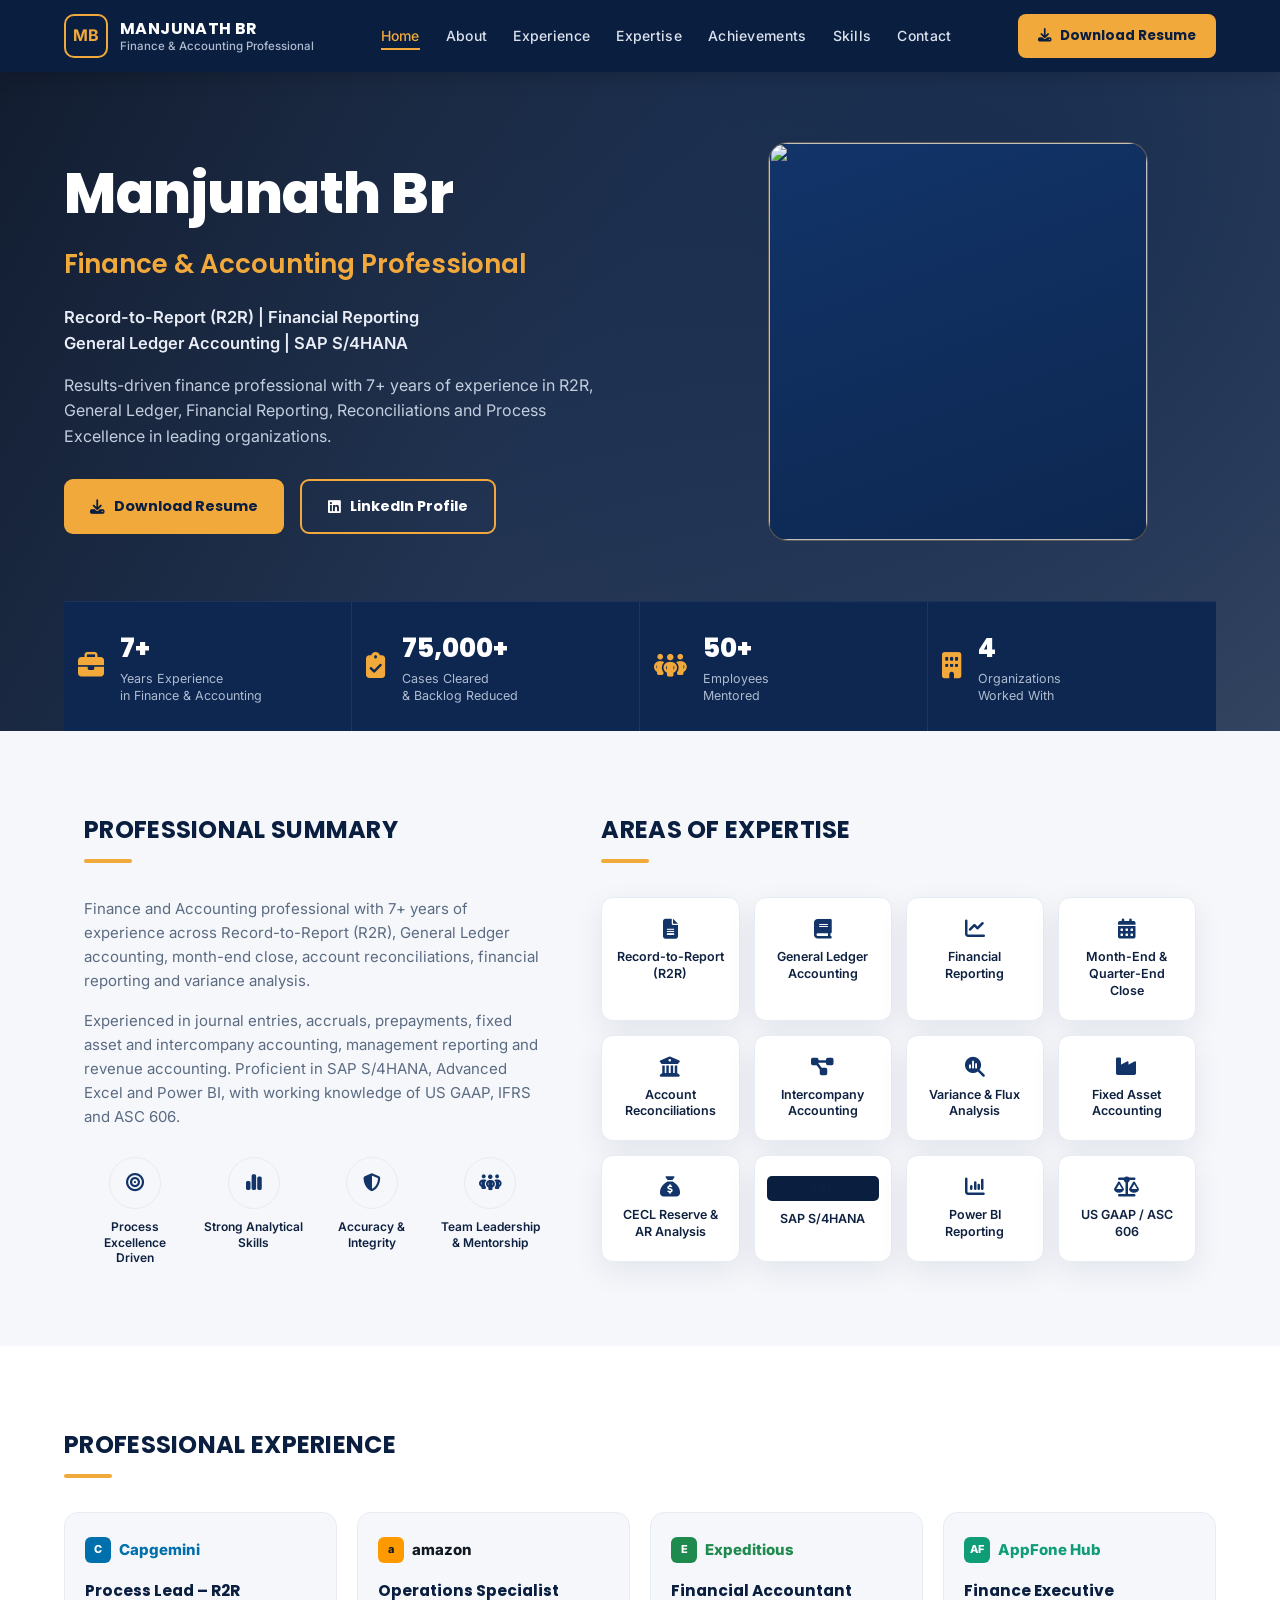
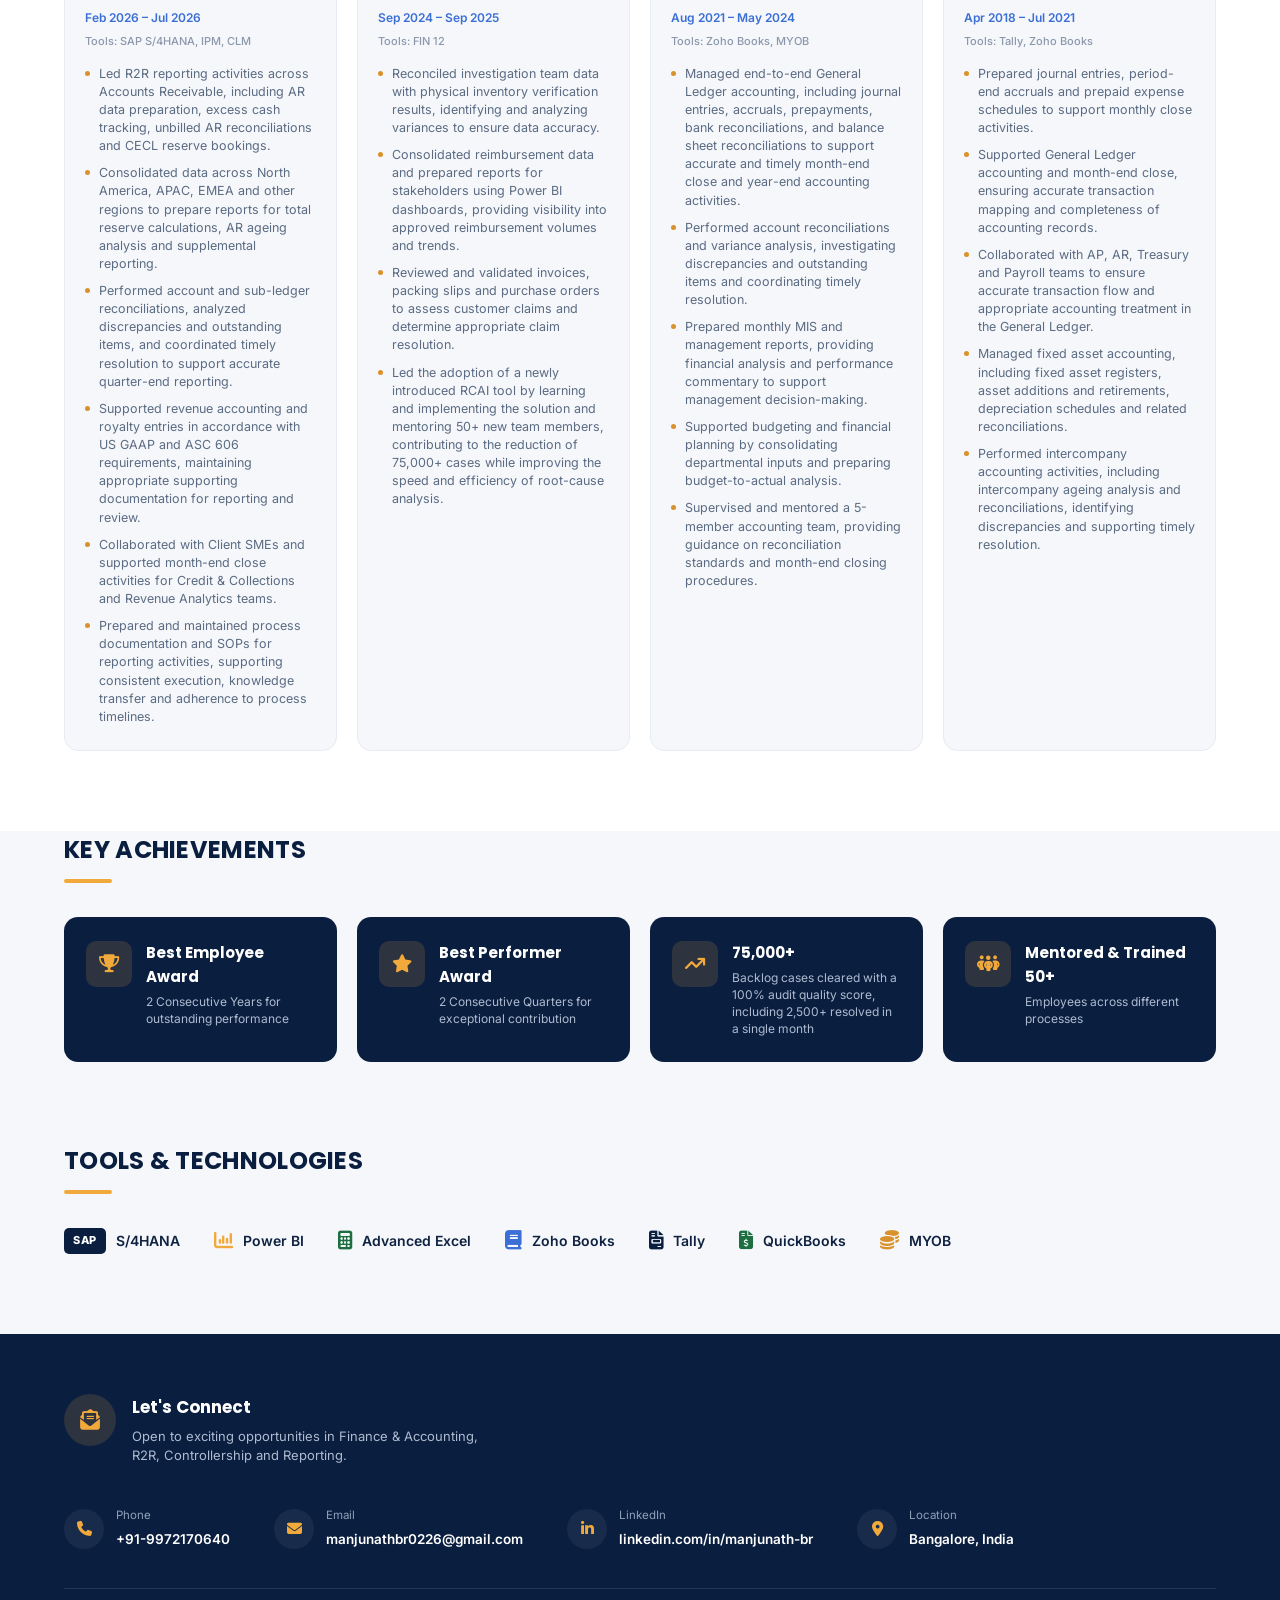
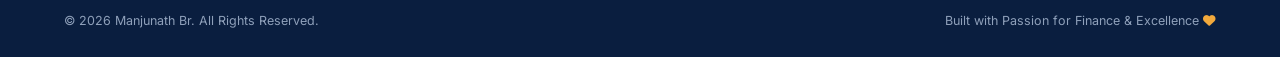
==== index.html @ 4902367d "Remove alt attribute from hero photo image" ====
<!DOCTYPE html>
<html lang="en">
<head>
<meta charset="UTF-8" />
<meta name="viewport" content="width=device-width, initial-scale=1.0" />
<title>Manjunath BR — Finance &amp; Accounting Professional</title>
<link rel="preconnect" href="https://fonts.googleapis.com">
<link rel="preconnect" href="https://fonts.gstatic.com" crossorigin>
<link href="https://fonts.googleapis.com/css2?family=Inter:wght@400;500;600;700&family=Poppins:wght@600;700;800&display=swap" rel="stylesheet">
<link rel="stylesheet" href="https://cdnjs.cloudflare.com/ajax/libs/font-awesome/6.5.1/css/all.min.css">
<link rel="stylesheet" href="style.css">
</head>
<body>

<header class="navbar" id="navbar">
  <div class="logo-group">
    <div class="logo-badge">MB</div>
    <div class="logo-text">
      <span class="logo-name">MANJUNATH BR</span>
      <span class="logo-sub">Finance &amp; Accounting Professional</span>
    </div>
  </div>

  <ul class="nav-links">
    <li><a href="#home" class="active">Home</a></li>
    <li><a href="#about">About</a></li>
    <li><a href="#experience">Experience</a></li>
    <li><a href="#expertise">Expertise</a></li>
    <li><a href="#achievements">Achievements</a></li>
    <li><a href="#skills">Skills</a></li>
    <li><a href="#contact">Contact</a></li>
  </ul>

  <a href="#" class="btn-resume"><i class="fa-solid fa-download"></i> Download Resume</a>

  <button class="nav-toggle" id="navToggle" aria-label="Toggle navigation">
    <i class="fa-solid fa-bars"></i>
  </button>
</header>

<section class="hero" id="home">
  <div class="hero-inner">
    <div class="hero-left">
      <h1>Manjunath Br</h1>
      <h2>Finance &amp; Accounting Professional</h2>
      <p class="hero-tags">Record-to-Report (R2R) | Financial Reporting<br>General Ledger Accounting | SAP S/4HANA</p>
      <p class="hero-desc">Results-driven finance professional with 7+ years of experience in R2R, General Ledger, Financial Reporting, Reconciliations and Process Excellence in leading organizations.</p>
      <div class="hero-buttons">
        <a href="#" class="btn-primary"><i class="fa-solid fa-download"></i> Download Resume</a>
        <a href="#" class="btn-secondary"><i class="fa-brands fa-linkedin"></i> LinkedIn Profile</a>
      </div>
    </div>

    <div class="hero-right">
      <div class="hero-photo-wrap">
        <div class="hero-photo-placeholder">
          <!-- To use your own photo: replace photo.jpg in this folder with your image (keep the same filename, or update src below) -->
          <img src="photo.jpg">
        </div>
          </div>
        </div>
      </div>
    </div>
  </div>

  <div class="stats-bar">
    <div class="stat-item">
      <i class="fa-solid fa-briefcase"></i>
      <div><h3>7+</h3><p>Years Experience<br>in Finance &amp; Accounting</p></div>
    </div>
    <div class="stat-item">
      <i class="fa-solid fa-clipboard-check"></i>
      <div><h3>75,000+</h3><p>Cases Cleared<br>&amp; Backlog Reduced</p></div>
    </div>
    <div class="stat-item">
      <i class="fa-solid fa-people-group"></i>
      <div><h3>50+</h3><p>Employees<br>Mentored</p></div>
    </div>
    <div class="stat-item">
      <i class="fa-solid fa-building"></i>
      <div><h3>4</h3><p>Organizations<br>Worked With</p></div>
    </div>
  </div>
</section>

<section class="summary-expertise" id="about">
  <div class="summary-col">
    <div class="section-head">
      <h2>PROFESSIONAL SUMMARY</h2>
      <span class="bar"></span>
    </div>
    <p>Finance and Accounting professional with 7+ years of experience across Record-to-Report (R2R), General Ledger accounting, month-end close, account reconciliations, financial reporting and variance analysis.</p>
    <p>Experienced in journal entries, accruals, prepayments, fixed asset and intercompany accounting, management reporting and revenue accounting. Proficient in SAP S/4HANA, Advanced Excel and Power BI, with working knowledge of US GAAP, IFRS and ASC 606.</p>

    <div class="traits">
      <div class="trait"><i class="fa-solid fa-bullseye"></i><span>Process Excellence Driven</span></div>
      <div class="trait"><i class="fa-solid fa-chart-simple"></i><span>Strong Analytical Skills</span></div>
      <div class="trait"><i class="fa-solid fa-shield-halved"></i><span>Accuracy &amp; Integrity</span></div>
      <div class="trait"><i class="fa-solid fa-people-group"></i><span>Team Leadership &amp; Mentorship</span></div>
    </div>
  </div>

  <div class="expertise-col" id="expertise">
    <div class="section-head">
      <h2>AREAS OF EXPERTISE</h2>
      <span class="bar"></span>
    </div>
    <div class="expertise-grid">
      <div class="expertise-card"><i class="fa-solid fa-file-lines"></i><span>Record-to-Report (R2R)</span></div>
      <div class="expertise-card"><i class="fa-solid fa-book"></i><span>General Ledger Accounting</span></div>
      <div class="expertise-card"><i class="fa-solid fa-chart-line"></i><span>Financial Reporting</span></div>
      <div class="expertise-card"><i class="fa-solid fa-calendar-days"></i><span>Month-End &amp; Quarter-End Close</span></div>
      <div class="expertise-card"><i class="fa-solid fa-building-columns"></i><span>Account Reconciliations</span></div>
      <div class="expertise-card"><i class="fa-solid fa-diagram-project"></i><span>Intercompany Accounting</span></div>
      <div class="expertise-card"><i class="fa-solid fa-magnifying-glass-chart"></i><span>Variance &amp; Flux Analysis</span></div>
      <div class="expertise-card"><i class="fa-solid fa-industry"></i><span>Fixed Asset Accounting</span></div>
      <div class="expertise-card"><i class="fa-solid fa-sack-dollar"></i><span>CECL Reserve &amp; AR Analysis</span></div>
      <div class="expertise-card"><span class="sap-chip">SAP</span><span>SAP S/4HANA</span></div>
      <div class="expertise-card"><i class="fa-solid fa-chart-column"></i><span>Power BI Reporting</span></div>
      <div class="expertise-card"><i class="fa-solid fa-scale-balanced"></i><span>US GAAP / ASC 606</span></div>
    </div>
  </div>
</section>

<section class="section experience" id="experience">
  <div class="section-head">
    <h2>PROFESSIONAL EXPERIENCE</h2>
    <span class="bar"></span>
  </div>

  <div class="exp-grid">
    <div class="exp-card">
      <div class="exp-logo capgemini"><span class="mark">C</span>Capgemini</div>
      <h3>Process Lead – R2R</h3>
      <p class="exp-date">Feb 2026 – Jul 2026</p>
      <p class="exp-tools">Tools: SAP S/4HANA, IPM, CLM</p>
      <ul>
        <li>Led R2R reporting activities across Accounts Receivable, including AR data preparation, excess cash tracking, unbilled AR reconciliations and CECL reserve bookings.</li>
        <li>Consolidated data across North America, APAC, EMEA and other regions to prepare reports for total reserve calculations, AR ageing analysis and supplemental reporting.</li>
        <li>Performed account and sub-ledger reconciliations, analyzed discrepancies and outstanding items, and coordinated timely resolution to support accurate quarter-end reporting.</li>
        <li>Supported revenue accounting and royalty entries in accordance with US GAAP and ASC 606 requirements, maintaining appropriate supporting documentation for reporting and review.</li>
        <li>Collaborated with Client SMEs and supported month-end close activities for Credit &amp; Collections and Revenue Analytics teams.</li>
        <li>Prepared and maintained process documentation and SOPs for reporting activities, supporting consistent execution, knowledge transfer and adherence to process timelines.</li>
      </ul>
    </div>

    <div class="exp-card">
      <div class="exp-logo amazon"><span class="mark">a</span>amazon</div>
      <h3>Operations Specialist</h3>
      <p class="exp-date">Sep 2024 – Sep 2025</p>
      <p class="exp-tools">Tools: FIN 12</p>
      <ul>
        <li>Reconciled investigation team data with physical inventory verification results, identifying and analyzing variances to ensure data accuracy.</li>
        <li>Consolidated reimbursement data and prepared reports for stakeholders using Power BI dashboards, providing visibility into approved reimbursement volumes and trends.</li>
        <li>Reviewed and validated invoices, packing slips and purchase orders to assess customer claims and determine appropriate claim resolution.</li>
        <li>Led the adoption of a newly introduced RCAI tool by learning and implementing the solution and mentoring 50+ new team members, contributing to the reduction of 75,000+ cases while improving the speed and efficiency of root-cause analysis.</li>
      </ul>
    </div>

    <div class="exp-card">
      <div class="exp-logo expeditious"><span class="mark">E</span>Expeditious</div>
      <h3>Financial Accountant</h3>
      <p class="exp-date">Aug 2021 – May 2024</p>
      <p class="exp-tools">Tools: Zoho Books, MYOB</p>
      <ul>
        <li>Managed end-to-end General Ledger accounting, including journal entries, accruals, prepayments, bank reconciliations, and balance sheet reconciliations to support accurate and timely month-end close and year-end accounting activities.</li>
        <li>Performed account reconciliations and variance analysis, investigating discrepancies and outstanding items and coordinating timely resolution.</li>
        <li>Prepared monthly MIS and management reports, providing financial analysis and performance commentary to support management decision-making.</li>
        <li>Supported budgeting and financial planning by consolidating departmental inputs and preparing budget-to-actual analysis.</li>
        <li>Supervised and mentored a 5-member accounting team, providing guidance on reconciliation standards and month-end closing procedures.</li>
      </ul>
    </div>

    <div class="exp-card">
      <div class="exp-logo appfone"><span class="mark">AF</span>AppFone Hub</div>
      <h3>Finance Executive</h3>
      <p class="exp-date">Apr 2018 – Jul 2021</p>
      <p class="exp-tools">Tools: Tally, Zoho Books</p>
      <ul>
        <li>Prepared journal entries, period-end accruals and prepaid expense schedules to support monthly close activities.</li>
        <li>Supported General Ledger accounting and month-end close, ensuring accurate transaction mapping and completeness of accounting records.</li>
        <li>Collaborated with AP, AR, Treasury and Payroll teams to ensure accurate transaction flow and appropriate accounting treatment in the General Ledger.</li>
        <li>Managed fixed asset accounting, including fixed asset registers, asset additions and retirements, depreciation schedules and related reconciliations.</li>
        <li>Performed intercompany accounting activities, including intercompany ageing analysis and reconciliations, identifying discrepancies and supporting timely resolution.</li>
      </ul>
    </div>
  </div>
</section>

<section class="section" id="achievements" style="padding-top:0;">
  <div class="section-head">
    <h2>KEY ACHIEVEMENTS</h2>
    <span class="bar"></span>
  </div>
  <div class="achievements-grid">
    <div class="ach-card">
      <i class="fa-solid fa-trophy"></i>
      <div><h3>Best Employee Award</h3><p>2 Consecutive Years for outstanding performance</p></div>
    </div>
    <div class="ach-card">
      <i class="fa-solid fa-star"></i>
      <div><h3>Best Performer Award</h3><p>2 Consecutive Quarters for exceptional contribution</p></div>
    </div>
    <div class="ach-card">
      <i class="fa-solid fa-arrow-trend-up"></i>
      <div><h3>75,000+</h3><p>Backlog cases cleared with a 100% audit quality score, including 2,500+ resolved in a single month</p></div>
    </div>
    <div class="ach-card">
      <i class="fa-solid fa-people-group"></i>
      <div><h3>Mentored &amp; Trained 50+</h3><p>Employees across different processes</p></div>
    </div>
  </div>
</section>

<section class="section" id="skills" style="padding-top:0;">
  <div class="section-head">
    <h2>TOOLS &amp; TECHNOLOGIES</h2>
    <span class="bar"></span>
  </div>
  <div class="tools-row">
    <div class="tool-item"><span class="sap-chip">SAP</span> S/4HANA</div>
    <div class="tool-item"><i class="fa-solid fa-chart-column" style="color:#f2a93c;"></i> Power BI</div>
    <div class="tool-item"><i class="fa-solid fa-calculator" style="color:#1d6f42;"></i> Advanced Excel</div>
    <div class="tool-item"><i class="fa-solid fa-book" style="color:#3b6fd6;"></i> Zoho Books</div>
    <div class="tool-item"><i class="fa-solid fa-file-invoice" style="color:#0a1e3f;"></i> Tally</div>
    <div class="tool-item"><i class="fa-solid fa-file-invoice-dollar" style="color:#1d6f42;"></i> QuickBooks</div>
    <div class="tool-item"><i class="fa-solid fa-coins" style="color:#d9922b;"></i> MYOB</div>
  </div>
</section>

<footer id="contact">
  <div class="footer-top">
    <div class="footer-connect">
      <div class="circle-icon"><i class="fa-solid fa-envelope-open-text"></i></div>
      <div>
        <h3>Let's Connect</h3>
        <p>Open to exciting opportunities in Finance &amp; Accounting, R2R, Controllership and Reporting.</p>
      </div>
    </div>

    <div class="footer-contacts">
      <div class="footer-contact-item">
        <i class="fa-solid fa-phone"></i>
        <div>
          <div class="label">Phone</div>
          <a class="value" href="tel:+919972170640">+91-9972170640</a>
        </div>
      </div>
      <div class="footer-contact-item">
        <i class="fa-solid fa-envelope"></i>
        <div>
          <div class="label">Email</div>
          <a class="value" href="mailto:manjunathbr0226@gmail.com">manjunathbr0226@gmail.com</a>
        </div>
      </div>
      <div class="footer-contact-item">
        <i class="fa-brands fa-linkedin-in"></i>
        <div>
          <div class="label">LinkedIn</div>
          <a class="value" href="https://www.linkedin.com/in/manjunath-br-337088274/" target="_blank" rel="noopener">linkedin.com/in/manjunath-br</a>
        </div>
      </div>
      <div class="footer-contact-item">
        <i class="fa-solid fa-location-dot"></i>
        <div>
          <div class="label">Location</div>
          <span class="value">Bangalore, India</span>
        </div>
      </div>
    </div>
  </div>

  <div class="footer-bottom">
    <span>© 2026 Manjunath Br. All Rights Reserved.</span>
    <span>Built with Passion for Finance &amp; Excellence <i class="fa-solid fa-heart"></i></span>
  </div>
</footer>

<script>
  const toggle = document.getElementById('navToggle');
  const nav = document.getElementById('navbar');
  toggle.addEventListener('click', () => nav.classList.toggle('open'));
  document.querySelectorAll('.nav-links a').forEach(link=>{
    link.addEventListener('click', ()=> nav.classList.remove('open'));
  });
</script>

</body>
</html>
---- style.css ----
:root{
    --navy:#0a1e3f;
    --navy-2:#0d2750;
    --navy-3:#123469;
    --gold:#f2a93c;
    --gold-dark:#d9922b;
    --bg:#f5f7fb;
    --white:#ffffff;
    --ink:#0f2140;
    --muted:#5b6b82;
    --line:#e7ebf2;
    --radius:16px;
    --shadow:0 10px 30px rgba(10,30,63,.08);
  }

  *{margin:0;padding:0;box-sizing:border-box;}
  html{scroll-behavior:smooth;}
  body{
    font-family:'Inter',sans-serif;
    background:var(--bg);
    color:var(--ink);
    line-height:1.6;
    -webkit-font-smoothing:antialiased;
  }
  h1,h2,h3,.logo-name,.btn-primary,.btn-secondary,.btn-resume{font-family:'Poppins',sans-serif;}
  img{max-width:100%;display:block;}
  a{color:inherit;}
  ul{list-style:none;}

  @media (prefers-reduced-motion: reduce){
    *{animation-duration:.001ms !important;transition-duration:.001ms !important;}
  }

  a:focus-visible,button:focus-visible{
    outline:3px solid var(--gold);
    outline-offset:3px;
    border-radius:4px;
  }

  .wrap{max-width:1240px;margin:0 auto;padding:0 24px;}

  /* ===== NAVBAR ===== */
  .navbar{
    display:flex;
    align-items:center;
    justify-content:space-between;
    gap:20px;
    padding:14px 5%;
    background:var(--navy);
    position:sticky;
    top:0;
    z-index:1000;
    box-shadow:0 2px 20px rgba(0,0,0,.2);
  }
  .logo-group{display:flex;align-items:center;gap:12px;}
  .logo-badge{
    width:44px;height:44px;
    border:2px solid var(--gold);
    border-radius:10px;
    display:flex;align-items:center;justify-content:center;
    color:var(--gold);
    font-weight:700;
    font-size:16px;
    flex-shrink:0;
  }
  .logo-text{display:flex;flex-direction:column;line-height:1.25;}
  .logo-name{color:var(--white);font-weight:700;font-size:16px;letter-spacing:.4px;}
  .logo-sub{color:#aebbd0;font-size:11.5px;font-weight:500;}

  .nav-links{
    display:flex;
    list-style:none;
    gap:26px;
    flex-wrap:wrap;
  }
  .nav-links a{
    text-decoration:none;
    color:#dbe2ee;
    font-weight:500;
    font-size:14px;
    letter-spacing:.3px;
    padding-bottom:4px;
    border-bottom:2px solid transparent;
    transition:.25s;
  }
  .nav-links a:hover,.nav-links a.active{
    color:var(--gold);
    border-bottom-color:var(--gold);
  }

  .btn-resume{
    display:inline-flex;align-items:center;gap:8px;
    background:var(--gold);
    color:var(--navy);
    padding:11px 20px;
    border-radius:8px;
    font-weight:700;
    font-size:13.5px;
    text-decoration:none;
    white-space:nowrap;
    transition:.25s;
  }
  .btn-resume:hover{background:var(--gold-dark);transform:translateY(-2px);}

  .nav-toggle{
    display:none;
    background:none;border:none;color:var(--white);
    font-size:22px;cursor:pointer;
  }

  /* ===== HERO ===== */
  .hero{
    background:
      linear-gradient(120deg, rgba(6,17,37,.95) 0%, rgba(10,30,63,.9) 45%, rgba(10,30,63,.82) 100%),
      radial-gradient(circle at 80% 20%, rgba(30,70,140,.55), transparent 55%);
    color:var(--white);
    padding:70px 5% 0;
  }
  .hero-inner{
    max-width:1240px;
    margin:0 auto;
    display:flex;
    align-items:center;
    gap:60px;
    flex-wrap:wrap;
    padding-bottom:60px;
  }
  .hero-left{flex:1 1 420px;animation:fadeUp .7s ease both;}
  .hero-left h1{
    font-size:56px;
    font-weight:800;
    letter-spacing:-.5px;
    margin-bottom:6px;
  }
  .hero-left h2{
    font-size:26px;
    font-weight:600;
    color:var(--gold);
    margin-bottom:18px;
  }
  .hero-tags{
    font-size:16.5px;
    font-weight:600;
    color:#e8edf6;
    margin-bottom:16px;
  }
  .hero-left p.hero-desc{
    font-size:16px;
    color:#c3cede;
    max-width:560px;
    margin-bottom:30px;
  }
  .hero-buttons{display:flex;gap:16px;flex-wrap:wrap;}
  .btn-primary,.btn-secondary{
    display:inline-flex;align-items:center;gap:9px;
    padding:14px 26px;
    border-radius:9px;
    font-weight:700;
    font-size:14.5px;
    text-decoration:none;
    transition:.25s;
  }
  .btn-primary{background:var(--gold);color:var(--navy);}
  .btn-primary:hover{background:var(--gold-dark);transform:translateY(-3px);}
  .btn-secondary{border:2px solid var(--gold);color:var(--white);}
  .btn-secondary:hover{background:rgba(242,169,60,.12);transform:translateY(-3px);}

  .hero-right{flex:1 1 360px;display:flex;justify-content:center;animation:fadeUp .9s ease both;}
  .hero-photo-wrap{position:relative;width:100%;max-width:380px;}
  .hero-photo-placeholder{
    width:100%;
    aspect-ratio:1/1.05;
    border-radius:20px;
    background:linear-gradient(160deg,var(--navy-3),var(--navy-2));
    border:1px solid rgba(242,169,60,.35);
    overflow:hidden;
  }
  .hero-photo-placeholder img{width:100%;height:100%;object-fit:cover;display:block;}

  .floating-card{
    position:absolute;
    top:18px;right:-22px;
    width:198px;
    background:rgba(9,22,46,.88);
    border:1px solid rgba(242,169,60,.3);
    backdrop-filter:blur(6px);
    border-radius:14px;
    padding:16px 16px 14px;
    box-shadow:0 20px 40px rgba(0,0,0,.35);
  }
  .fc-title{
    font-size:11.5px;font-weight:700;color:var(--gold);
    display:flex;align-items:center;gap:6px;
    margin-bottom:10px;text-transform:uppercase;letter-spacing:.4px;
  }
  .fc-row{
    display:flex;justify-content:space-between;align-items:baseline;
    font-size:11px;color:#aebbd0;margin-bottom:7px;
  }
  .fc-row strong{color:var(--white);font-size:13px;font-weight:700;}
  .fc-bars{display:flex;align-items:flex-end;gap:5px;height:38px;margin-top:10px;}
  .fc-bars span{flex:1;background:linear-gradient(180deg,var(--gold),var(--gold-dark));border-radius:3px 3px 0 0;opacity:.9;}

  @keyframes fadeUp{from{opacity:0;transform:translateY(18px);}to{opacity:1;transform:translateY(0);}}

  /* ===== STATS BAR ===== */
  .stats-bar{
    background:var(--navy-2);
    border-top:1px solid rgba(255,255,255,.06);
    display:grid;
    grid-template-columns:repeat(4,1fr);
  }
  .stat-item{
    display:flex;align-items:center;gap:16px;
    padding:26px 5%;
    border-right:1px solid rgba(255,255,255,.08);
    transition:.25s;
  }
  .stat-item:last-child{border-right:none;}
  .stat-item:hover{background:rgba(242,169,60,.06);}
  .stat-item i{font-size:26px;color:var(--gold);flex-shrink:0;}
  .stat-item h3{font-size:26px;font-weight:800;color:var(--white);}
  .stat-item p{font-size:12.5px;color:#aebbd0;line-height:1.4;}

  /* ===== SECTION HEADS ===== */
  .section{padding:80px 5%;}
  .section-head{margin-bottom:34px;}
  .section-head h2{
    font-size:24px;
    font-weight:700;
    color:var(--navy);
    letter-spacing:.3px;
  }
  .section-head .bar{
    display:block;width:48px;height:4px;
    background:var(--gold);border-radius:3px;margin-top:10px;
  }

  /* ===== SUMMARY + EXPERTISE ===== */
  .summary-expertise{
    max-width:1240px;margin:0 auto;
    display:grid;
    grid-template-columns:1fr 1.3fr;
    gap:60px;
    padding:80px 5%;
  }
  .summary-col p{color:var(--muted);font-size:15px;margin-bottom:16px;}
  .traits{
    display:grid;
    grid-template-columns:repeat(4,1fr);
    gap:16px;
    margin-top:28px;
  }
  .trait{text-align:center;}
  .trait i{
    width:52px;height:52px;
    display:flex;align-items:center;justify-content:center;
    margin:0 auto 10px;
    border-radius:50%;
    background:var(--bg);
    border:1px solid var(--line);
    color:var(--navy-3);
    font-size:18px;
  }
  .trait span{font-size:12px;font-weight:600;color:var(--ink);line-height:1.3;display:block;}

  .expertise-grid{
    display:grid;
    grid-template-columns:repeat(4,1fr);
    gap:14px;
  }
  .expertise-card{
    background:var(--white);
    border:1px solid var(--line);
    border-radius:12px;
    padding:20px 12px;
    text-align:center;
    box-shadow:var(--shadow);
    transition:.25s;
  }
  .expertise-card:hover{transform:translateY(-5px);border-color:var(--gold);}
  .expertise-card i{font-size:20px;color:var(--navy-3);margin-bottom:10px;}
  .expertise-card span{font-size:12.5px;font-weight:600;color:var(--ink);line-height:1.35;display:block;}
  .sap-chip{
    display:inline-block;background:var(--navy);color:var(--white);
    font-size:11px;font-weight:800;letter-spacing:.5px;
    padding:4px 9px;border-radius:5px;margin-bottom:10px;
  }

  /* ===== EXPERIENCE ===== */
  .experience{background:var(--white);}
  .exp-grid{
    display:grid;
    grid-template-columns:repeat(4,1fr);
    gap:20px;
  }
  .exp-card{
    background:var(--bg);
    border:1px solid var(--line);
    border-radius:14px;
    padding:24px 20px;
    transition:.25s;
    display:flex;
    flex-direction:column;
  }
  .exp-card:hover{transform:translateY(-6px);box-shadow:var(--shadow);}
  .exp-logo{
    display:flex;align-items:center;gap:8px;
    font-weight:800;font-size:15px;margin-bottom:16px;
  }
  .exp-logo .mark{
    width:26px;height:26px;border-radius:6px;
    display:flex;align-items:center;justify-content:center;
    color:#fff;font-size:11px;font-weight:800;flex-shrink:0;
  }
  .exp-logo.capgemini{color:#0070ad;}
  .exp-logo.capgemini .mark{background:#0070ad;}
  .exp-logo.amazon{color:#131921;}
  .exp-logo.amazon .mark{background:#ff9900;color:#131921;}
  .exp-logo.expeditious{color:#1f8a4d;}
  .exp-logo.expeditious .mark{background:#1f8a4d;}
  .exp-logo.appfone{color:#0f9d78;}
  .exp-logo.appfone .mark{background:#0f9d78;}

  .exp-card h3{font-size:15.5px;color:var(--navy);margin-bottom:4px;}
  .exp-card .exp-date{font-size:12px;font-weight:600;color:#3b6fd6;margin-bottom:6px;}
  .exp-card .exp-tools{font-size:11px;font-weight:500;color:#8b98ab;margin-bottom:14px;}
  .exp-card ul{display:flex;flex-direction:column;gap:9px;flex:1;}
  .exp-card li{
    font-size:12.5px;color:var(--muted);
    position:relative;padding-left:14px;line-height:1.45;
  }
  .exp-card li::before{
    content:"";position:absolute;left:0;top:6px;
    width:5px;height:5px;border-radius:50%;background:var(--gold-dark);
  }

  /* ===== ACHIEVEMENTS ===== */
  .achievements-grid{
    display:grid;
    grid-template-columns:repeat(4,1fr);
    gap:20px;
  }
  .ach-card{
    background:var(--navy);
    border-radius:14px;
    padding:24px 22px;
    display:flex;align-items:flex-start;gap:14px;
    transition:.25s;
  }
  .ach-card:hover{transform:translateY(-5px);background:var(--navy-3);}
  .ach-card i{
    width:46px;height:46px;flex-shrink:0;
    background:rgba(242,169,60,.15);
    color:var(--gold);
    border-radius:10px;
    display:flex;align-items:center;justify-content:center;
    font-size:18px;
  }
  .ach-card h3{color:var(--white);font-size:15px;margin-bottom:5px;}
  .ach-card p{color:#aebbd0;font-size:12px;line-height:1.4;}

  /* ===== TOOLS ===== */
  .tools-row{
    display:flex;
    flex-wrap:wrap;
    gap:34px;
    align-items:center;
    justify-content:flex-start;
  }
  .tool-item{display:flex;align-items:center;gap:10px;font-weight:600;font-size:14px;color:var(--ink);}
  .tool-item i{font-size:19px;}
  .tool-item .sap-chip{margin:0;}

  /* ===== FOOTER ===== */
  footer{background:var(--navy);color:var(--white);padding:60px 5% 26px;}
  .footer-top{
    max-width:1240px;margin:0 auto;
    display:flex;flex-wrap:wrap;gap:40px;
    justify-content:space-between;
    padding-bottom:36px;border-bottom:1px solid rgba(255,255,255,.1);
  }
  .footer-connect{display:flex;gap:16px;max-width:420px;}
  .footer-connect .circle-icon{
    width:52px;height:52px;flex-shrink:0;
    border-radius:50%;background:rgba(242,169,60,.15);
    color:var(--gold);display:flex;align-items:center;justify-content:center;font-size:20px;
  }
  .footer-connect h3{font-size:17px;margin-bottom:6px;}
  .footer-connect p{font-size:13px;color:#aebbd0;line-height:1.5;}

  .footer-contacts{display:flex;gap:44px;flex-wrap:wrap;}
  .footer-contact-item{display:flex;align-items:center;gap:12px;}
  .footer-contact-item i{
    width:40px;height:40px;border-radius:50%;
    background:rgba(255,255,255,.06);
    display:flex;align-items:center;justify-content:center;
    color:var(--gold);font-size:15px;flex-shrink:0;
  }
  .footer-contact-item .label{font-size:11.5px;color:#8fa0ba;margin-bottom:2px;}
  .footer-contact-item .value{font-size:13.5px;font-weight:600;color:var(--white);text-decoration:none;}
  .footer-contact-item .value:hover{color:var(--gold);}

  .footer-bottom{
    max-width:1240px;margin:0 auto;
    display:flex;justify-content:space-between;flex-wrap:wrap;gap:10px;
    padding-top:22px;font-size:12.5px;color:#8fa0ba;
  }
  .footer-bottom i{color:var(--gold);}

  /* ===== RESPONSIVE ===== */
  @media(max-width:1080px){
    .summary-expertise{grid-template-columns:1fr;}
    .exp-grid{grid-template-columns:repeat(2,1fr);}
    .achievements-grid{grid-template-columns:repeat(2,1fr);}
    .expertise-grid{grid-template-columns:repeat(3,1fr);}
  }
  @media(max-width:900px){
    .nav-links,.btn-resume{display:none;}
    .nav-toggle{display:block;}
    .navbar.open .nav-links{
      display:flex;flex-direction:column;
      position:absolute;top:100%;left:0;right:0;
      background:var(--navy);padding:18px 8%;gap:16px;
      box-shadow:0 12px 20px rgba(0,0,0,.25);
    }
    .navbar.open .btn-resume{display:inline-flex;margin-top:6px;}
    .hero-inner{flex-direction:column;text-align:center;}
    .hero-left p.hero-desc{margin-left:auto;margin-right:auto;}
    .hero-buttons{justify-content:center;}
    .floating-card{position:static;width:100%;margin-top:18px;}
    .hero-photo-wrap{max-width:320px;margin:0 auto;}
    .stats-bar{grid-template-columns:repeat(2,1fr);}
    .stat-item{border-bottom:1px solid rgba(255,255,255,.08);}
    .traits{grid-template-columns:repeat(2,1fr);}
    .expertise-grid{grid-template-columns:repeat(2,1fr);}
  }
  @media(max-width:560px){
    .hero-left h1{font-size:38px;}
    .hero-left h2{font-size:20px;}
    .exp-grid{grid-template-columns:1fr;}
    .achievements-grid{grid-template-columns:1fr;}
    .expertise-grid{grid-template-columns:1fr;}
    .tools-row{justify-content:center;}
    .footer-contacts{flex-direction:column;gap:20px;}
  }
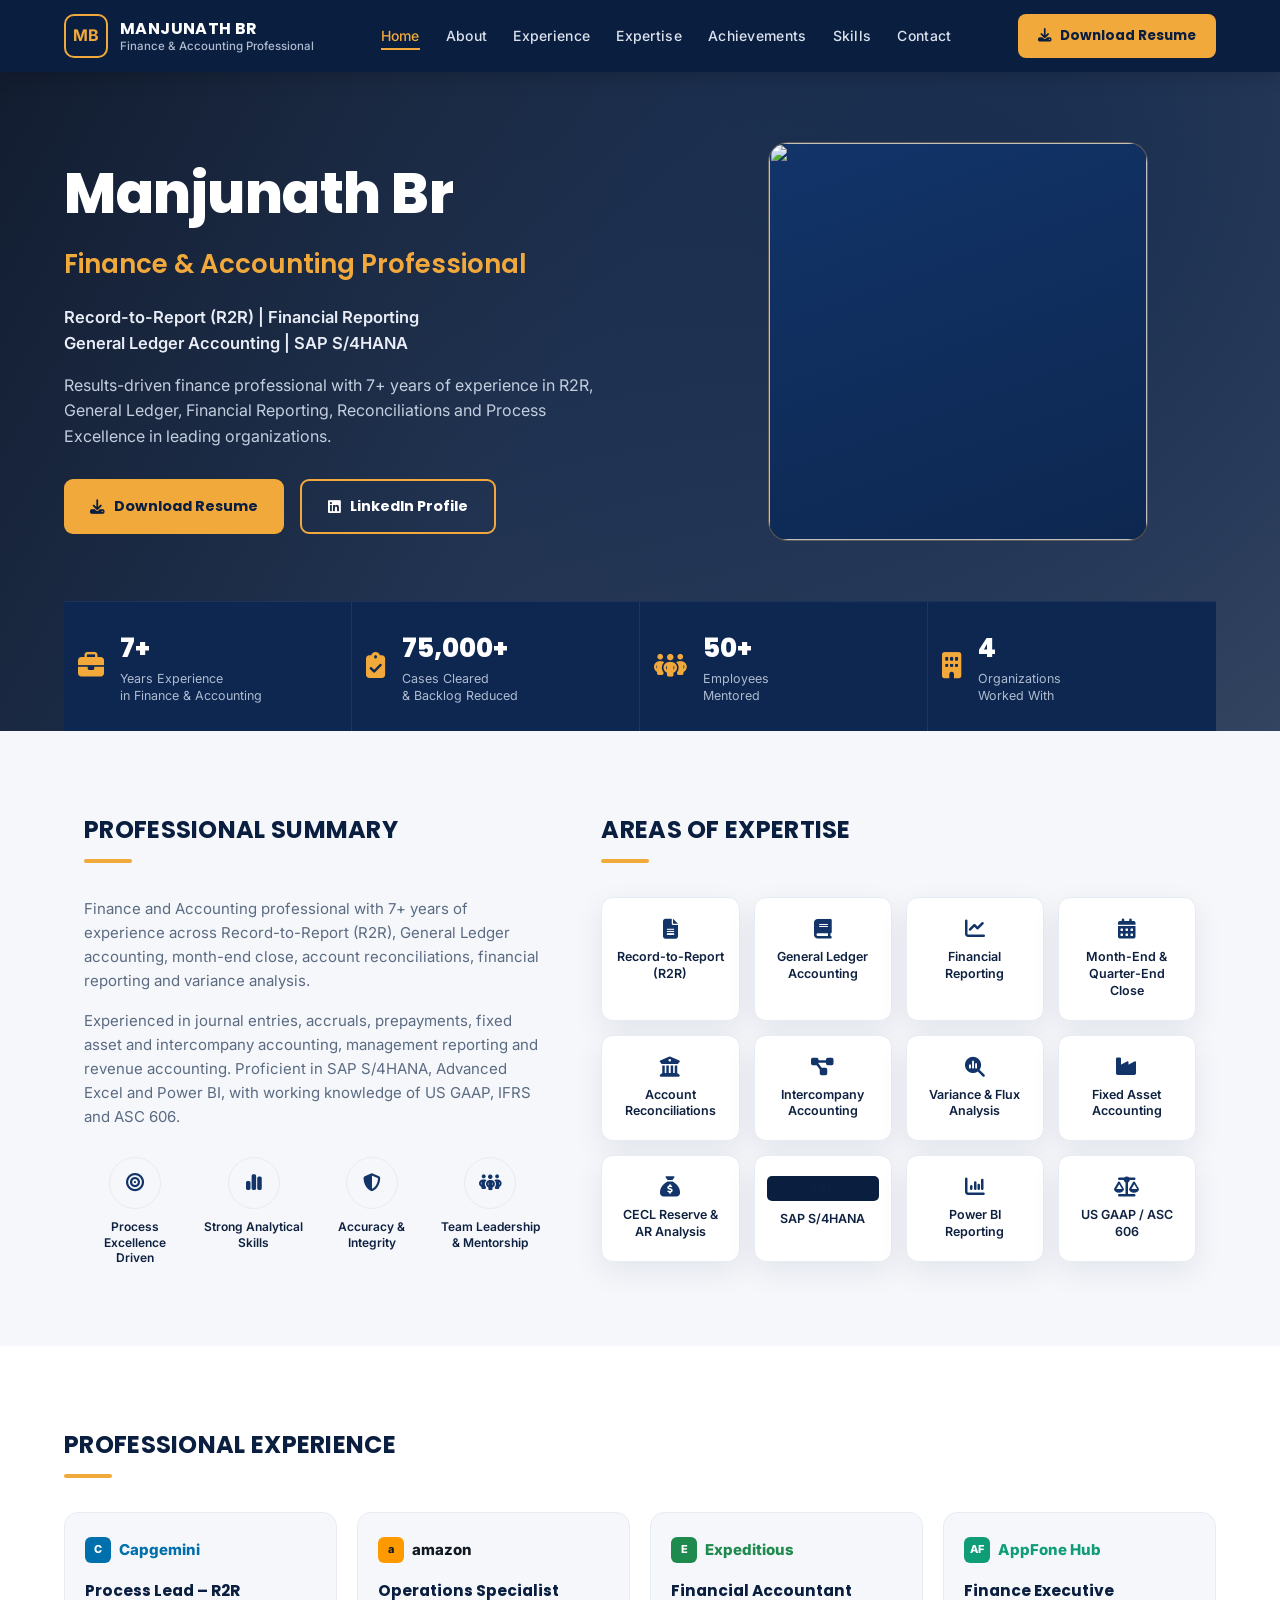
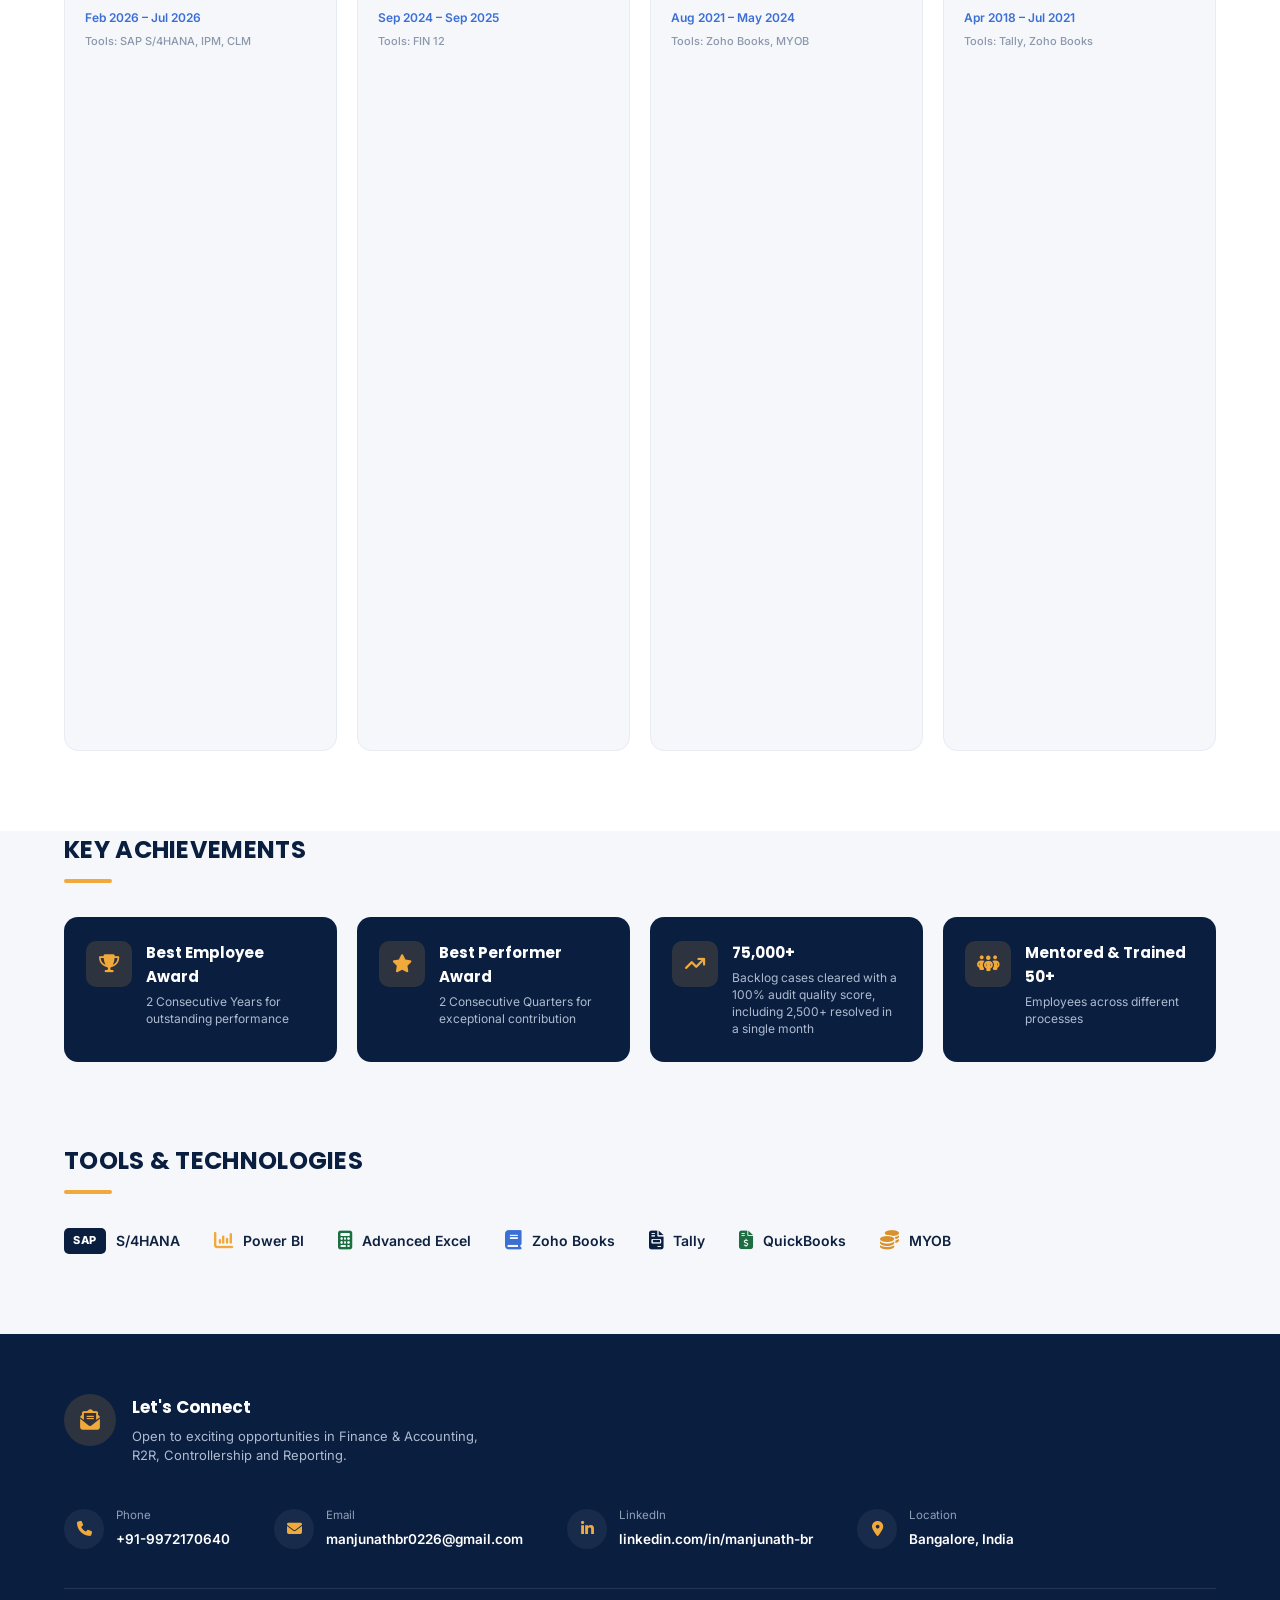
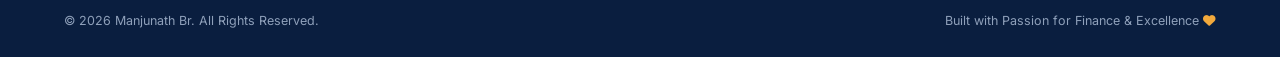
==== commit 9336ab6e: "Update title in index.html to reflect new role" ====
--- a/index.html
+++ b/index.html
@@ -3,7 +3,7 @@
 <head>
 <meta charset="UTF-8" />
 <meta name="viewport" content="width=device-width, initial-scale=1.0" />
-<title>Manjunath BR — Finance &amp; Accounting Professional</title>
+<title>Manjunath BR — Finance &amp; Senior Financial Accountant </title>
 <link rel="preconnect" href="https://fonts.googleapis.com">
 <link rel="preconnect" href="https://fonts.gstatic.com" crossorigin>
 <link href="https://fonts.googleapis.com/css2?family=Inter:wght@400;500;600;700&family=Poppins:wght@600;700;800&display=swap" rel="stylesheet">
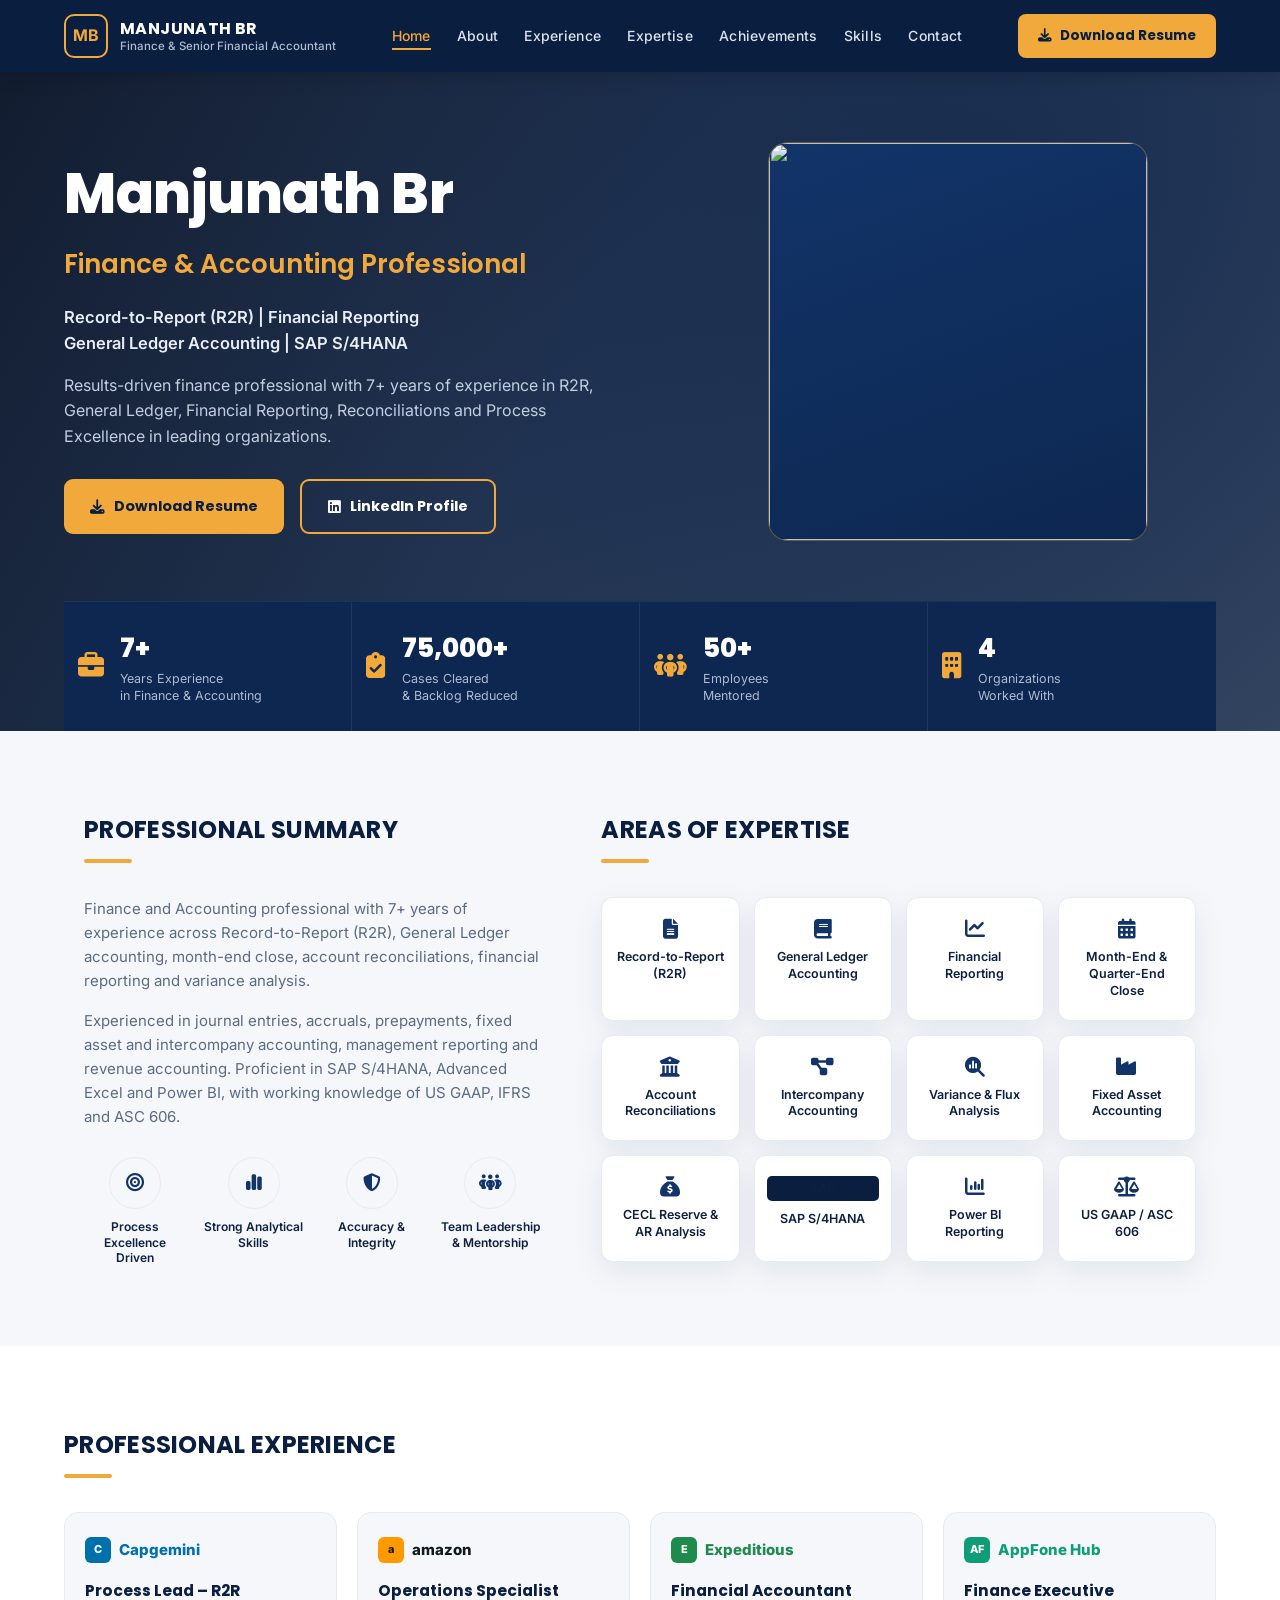
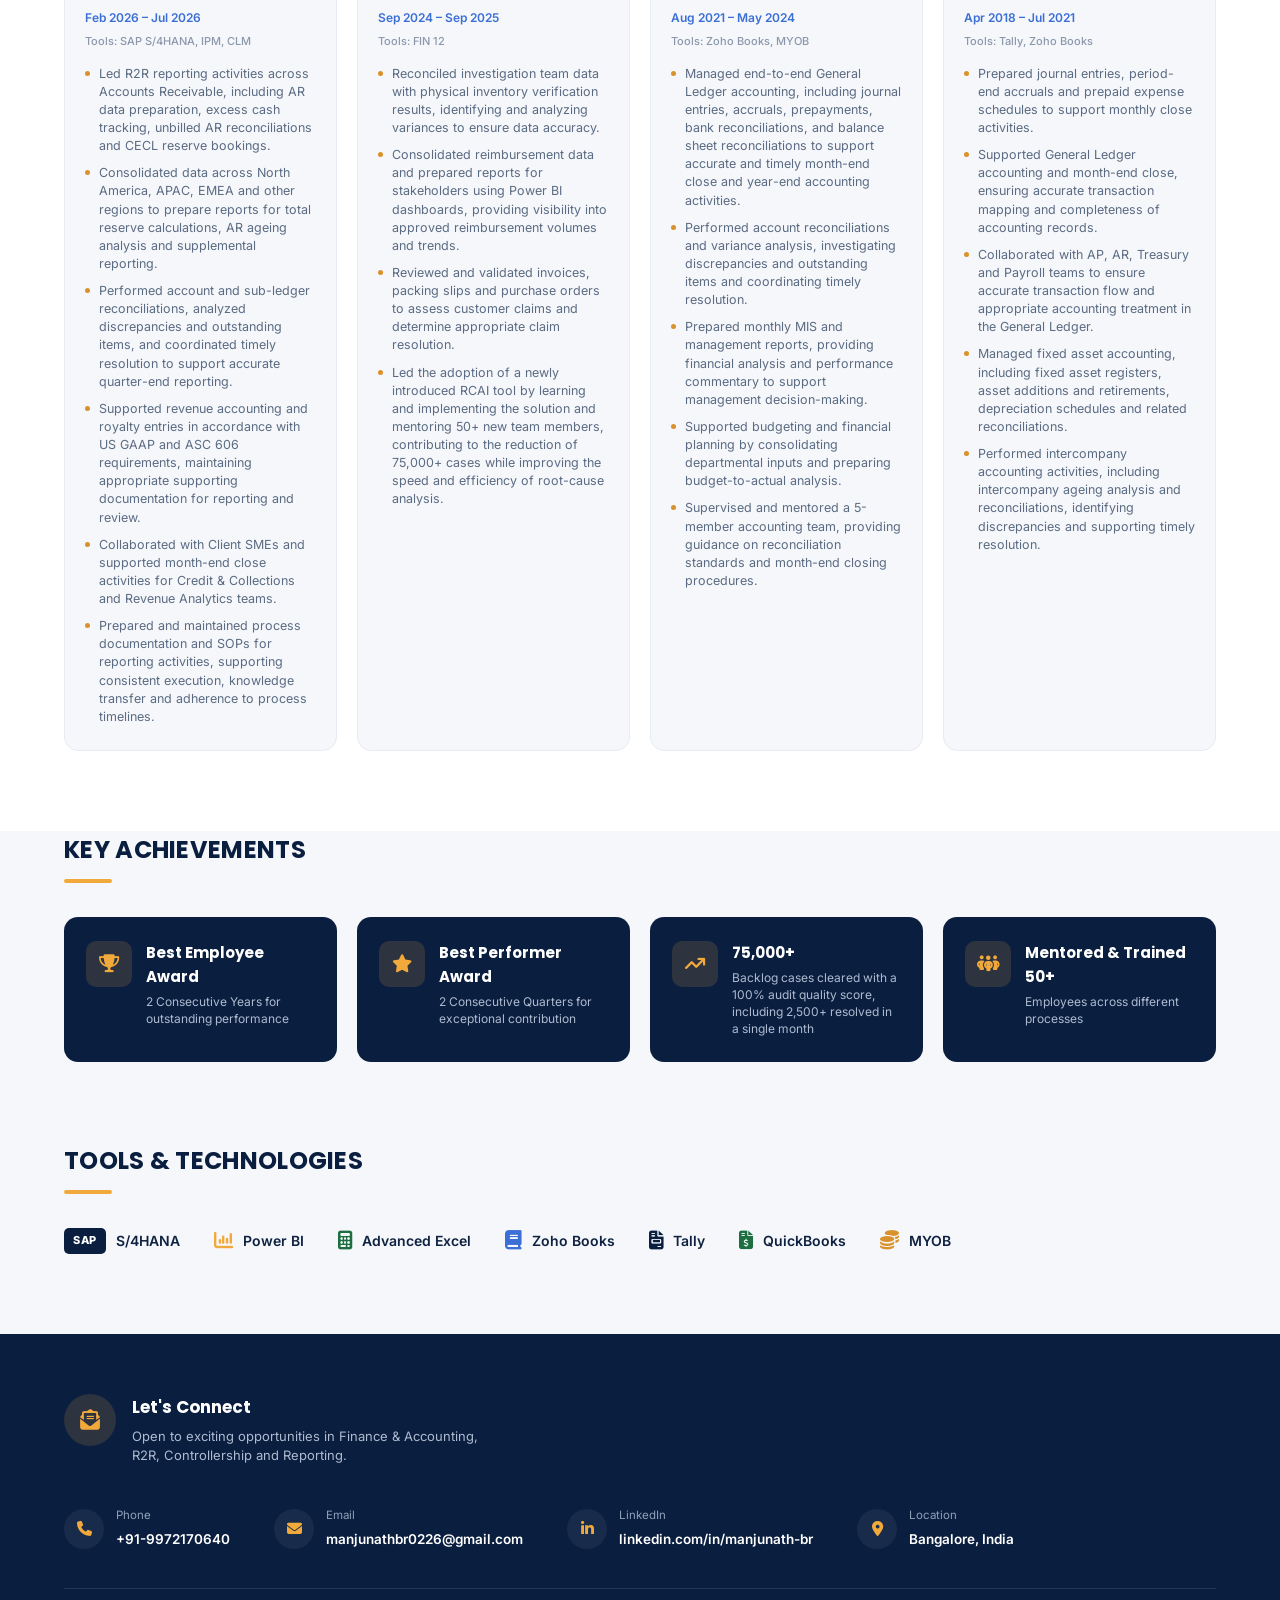
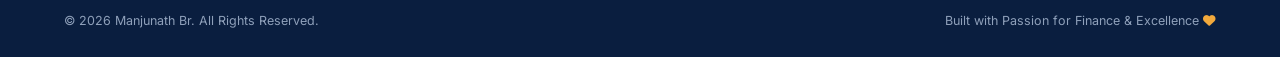
==== commit ed1660a9: "Update logo subtitle in index.html" ====
--- a/index.html
+++ b/index.html
@@ -17,7 +17,7 @@
     <div class="logo-badge">MB</div>
     <div class="logo-text">
       <span class="logo-name">MANJUNATH BR</span>
-      <span class="logo-sub">Finance &amp; Accounting Professional</span>
+      <span class="logo-sub">Finance &amp; Senior Financial Accountant</span>
     </div>
   </div>
 
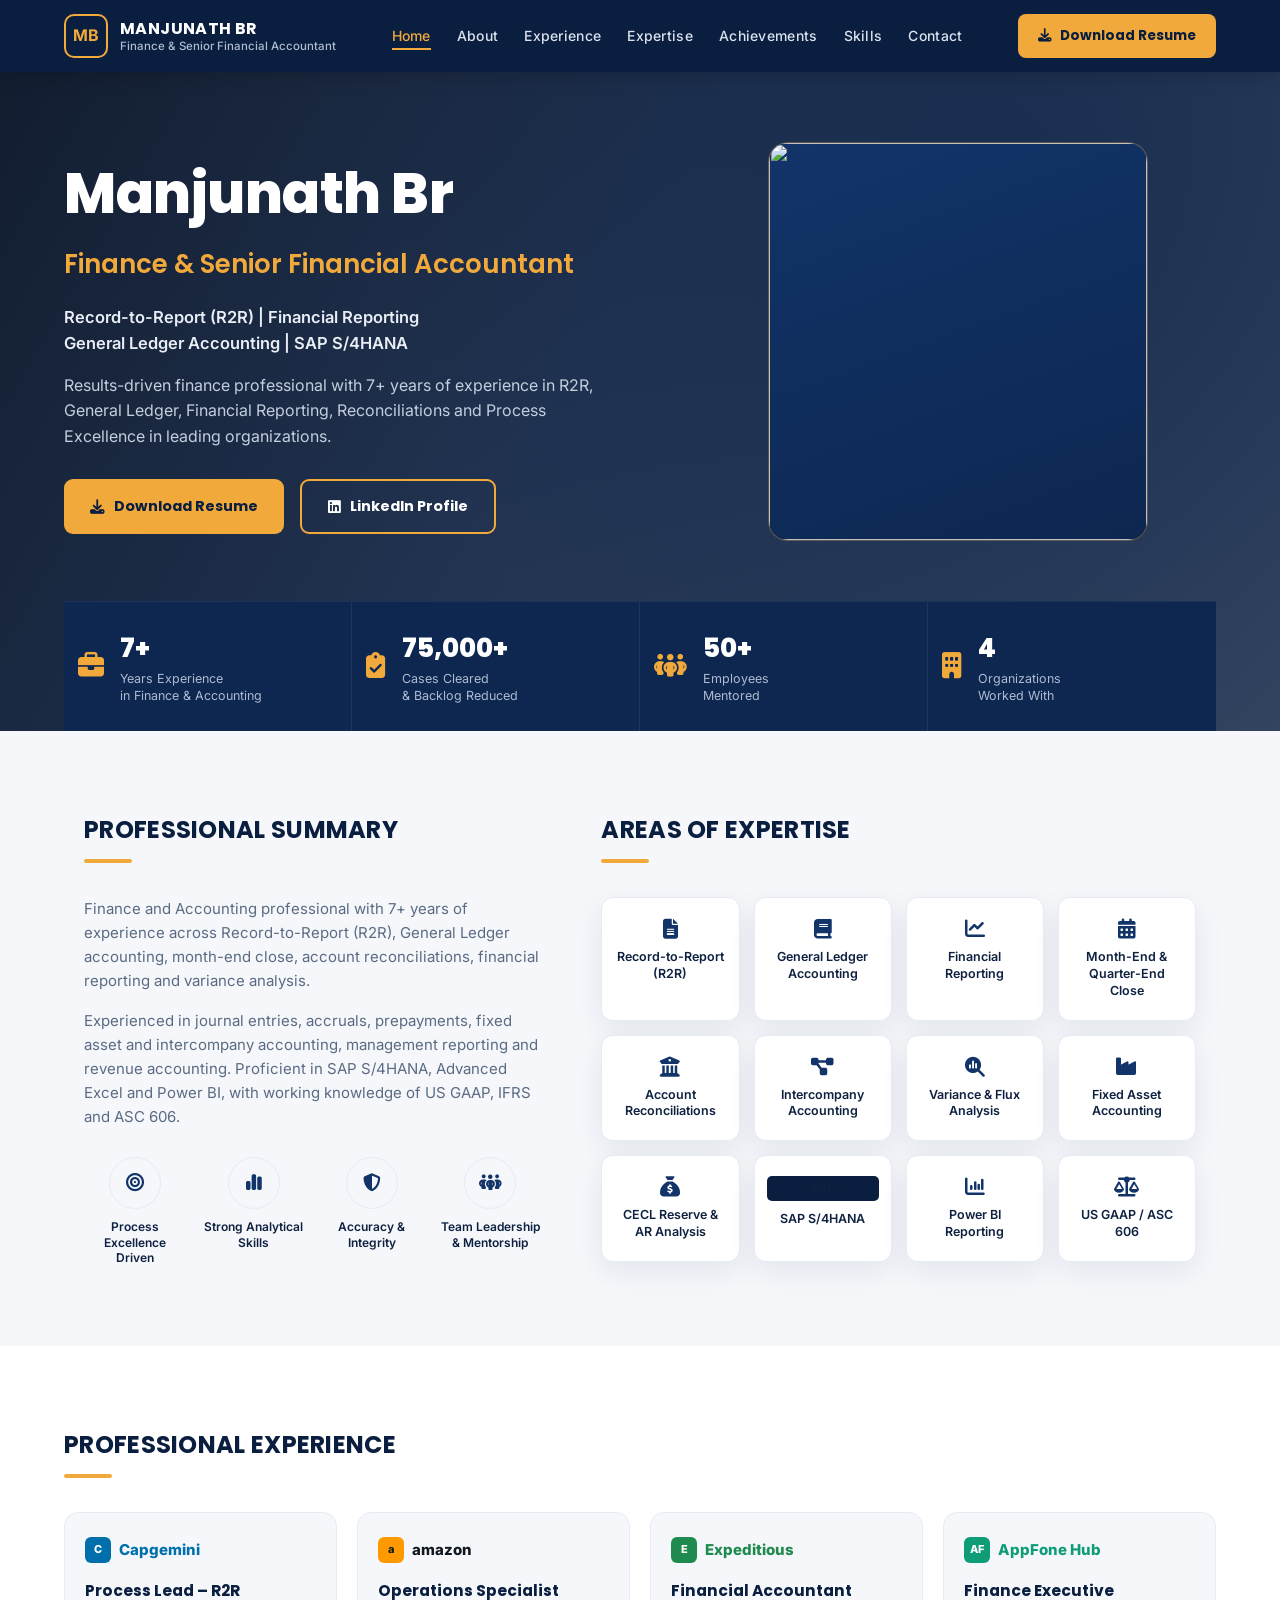
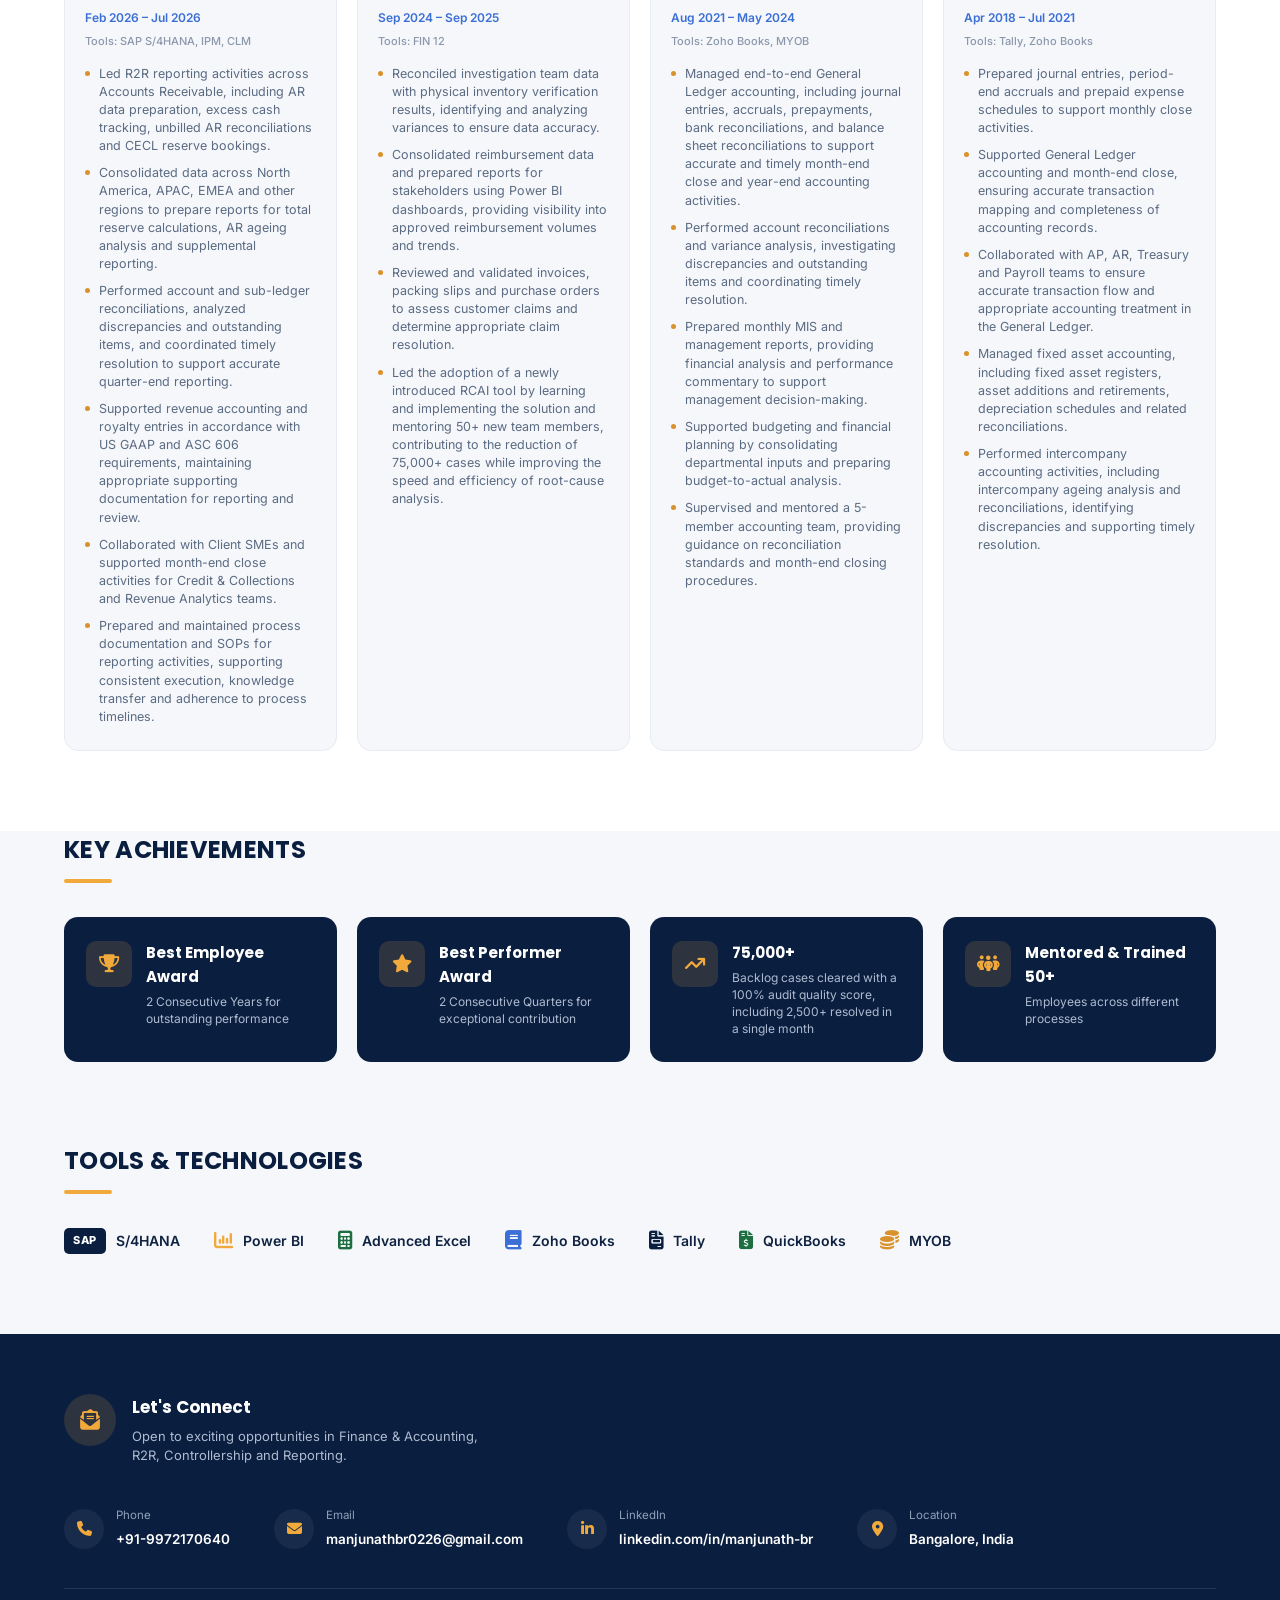
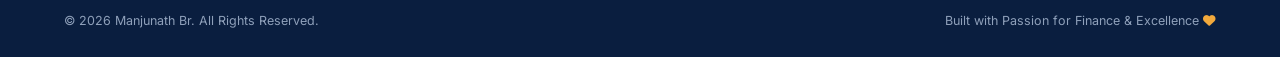
==== commit 488939ea: "Update job title in hero section" ====
--- a/index.html
+++ b/index.html
@@ -42,7 +42,7 @@
   <div class="hero-inner">
     <div class="hero-left">
       <h1>Manjunath Br</h1>
-      <h2>Finance &amp; Accounting Professional</h2>
+      <h2>Finance &amp; Senior Financial Accountant</h2>
       <p class="hero-tags">Record-to-Report (R2R) | Financial Reporting<br>General Ledger Accounting | SAP S/4HANA</p>
       <p class="hero-desc">Results-driven finance professional with 7+ years of experience in R2R, General Ledger, Financial Reporting, Reconciliations and Process Excellence in leading organizations.</p>
       <div class="hero-buttons">
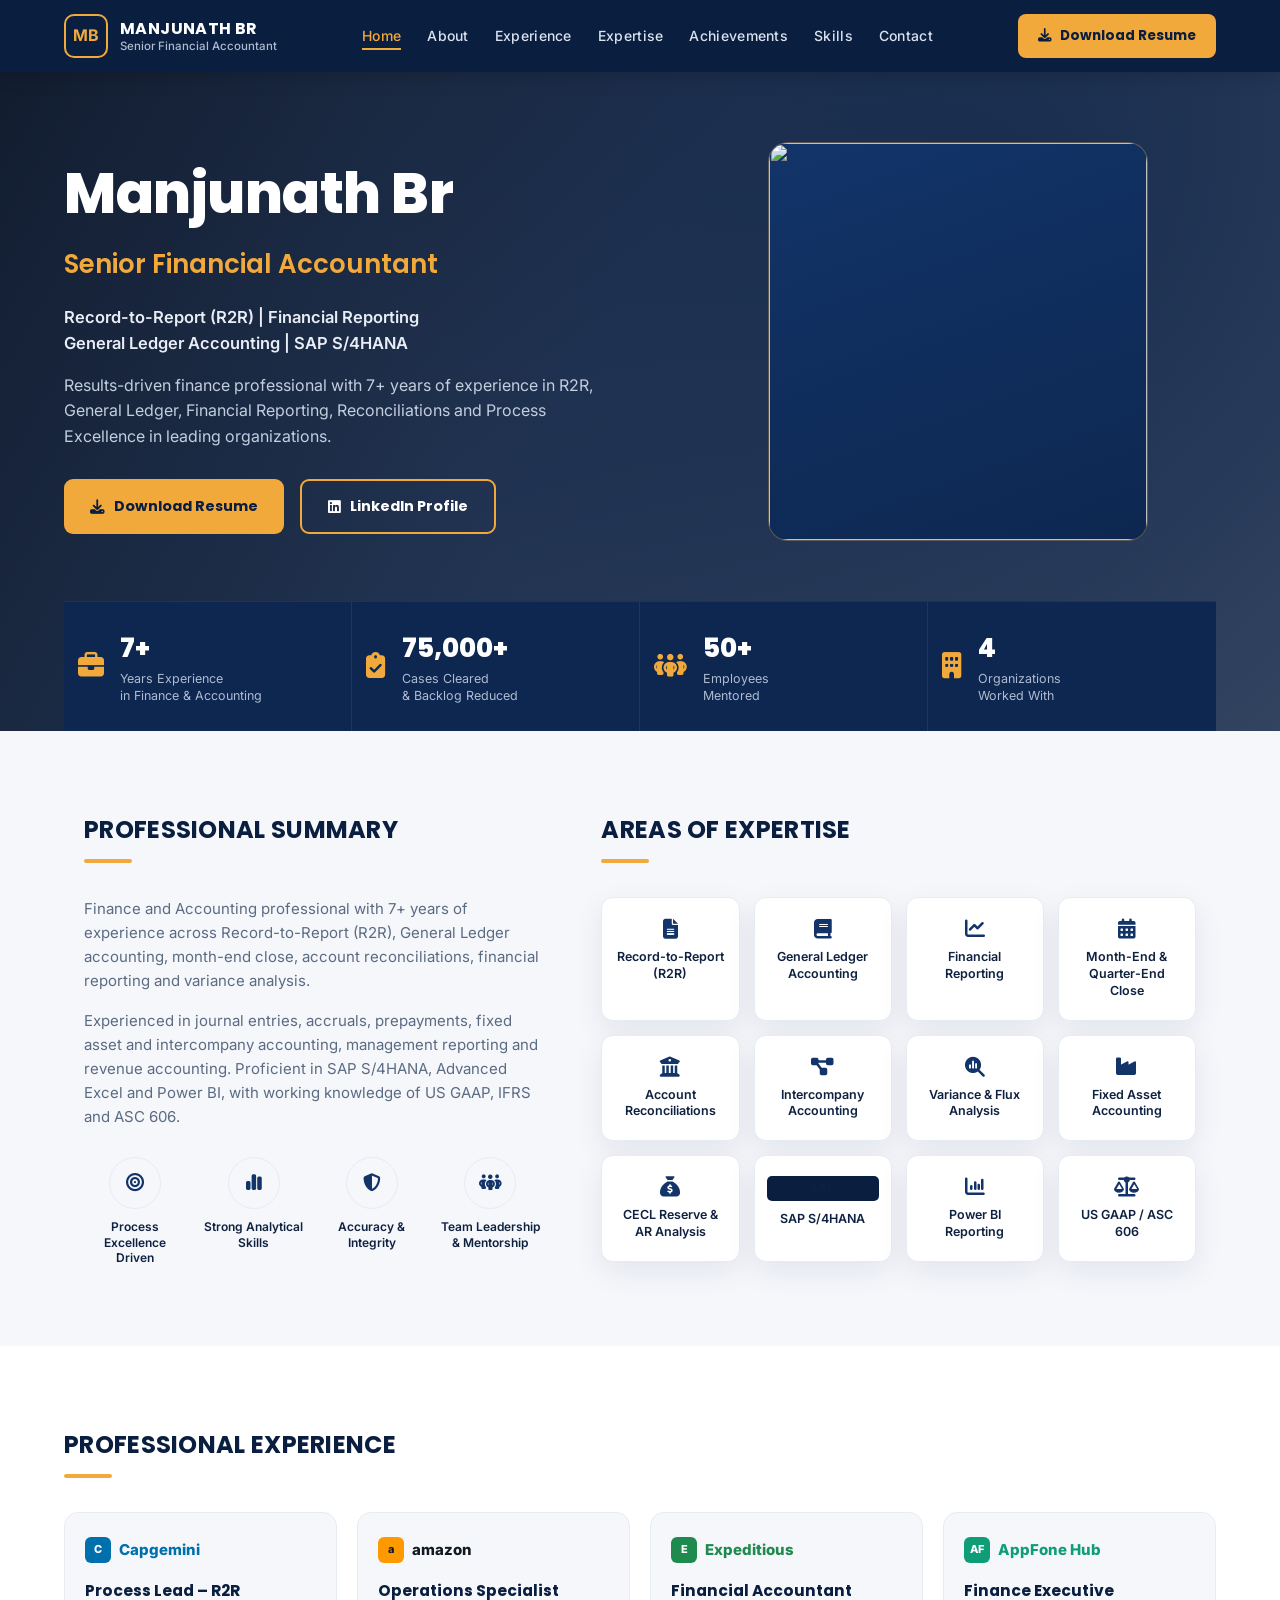
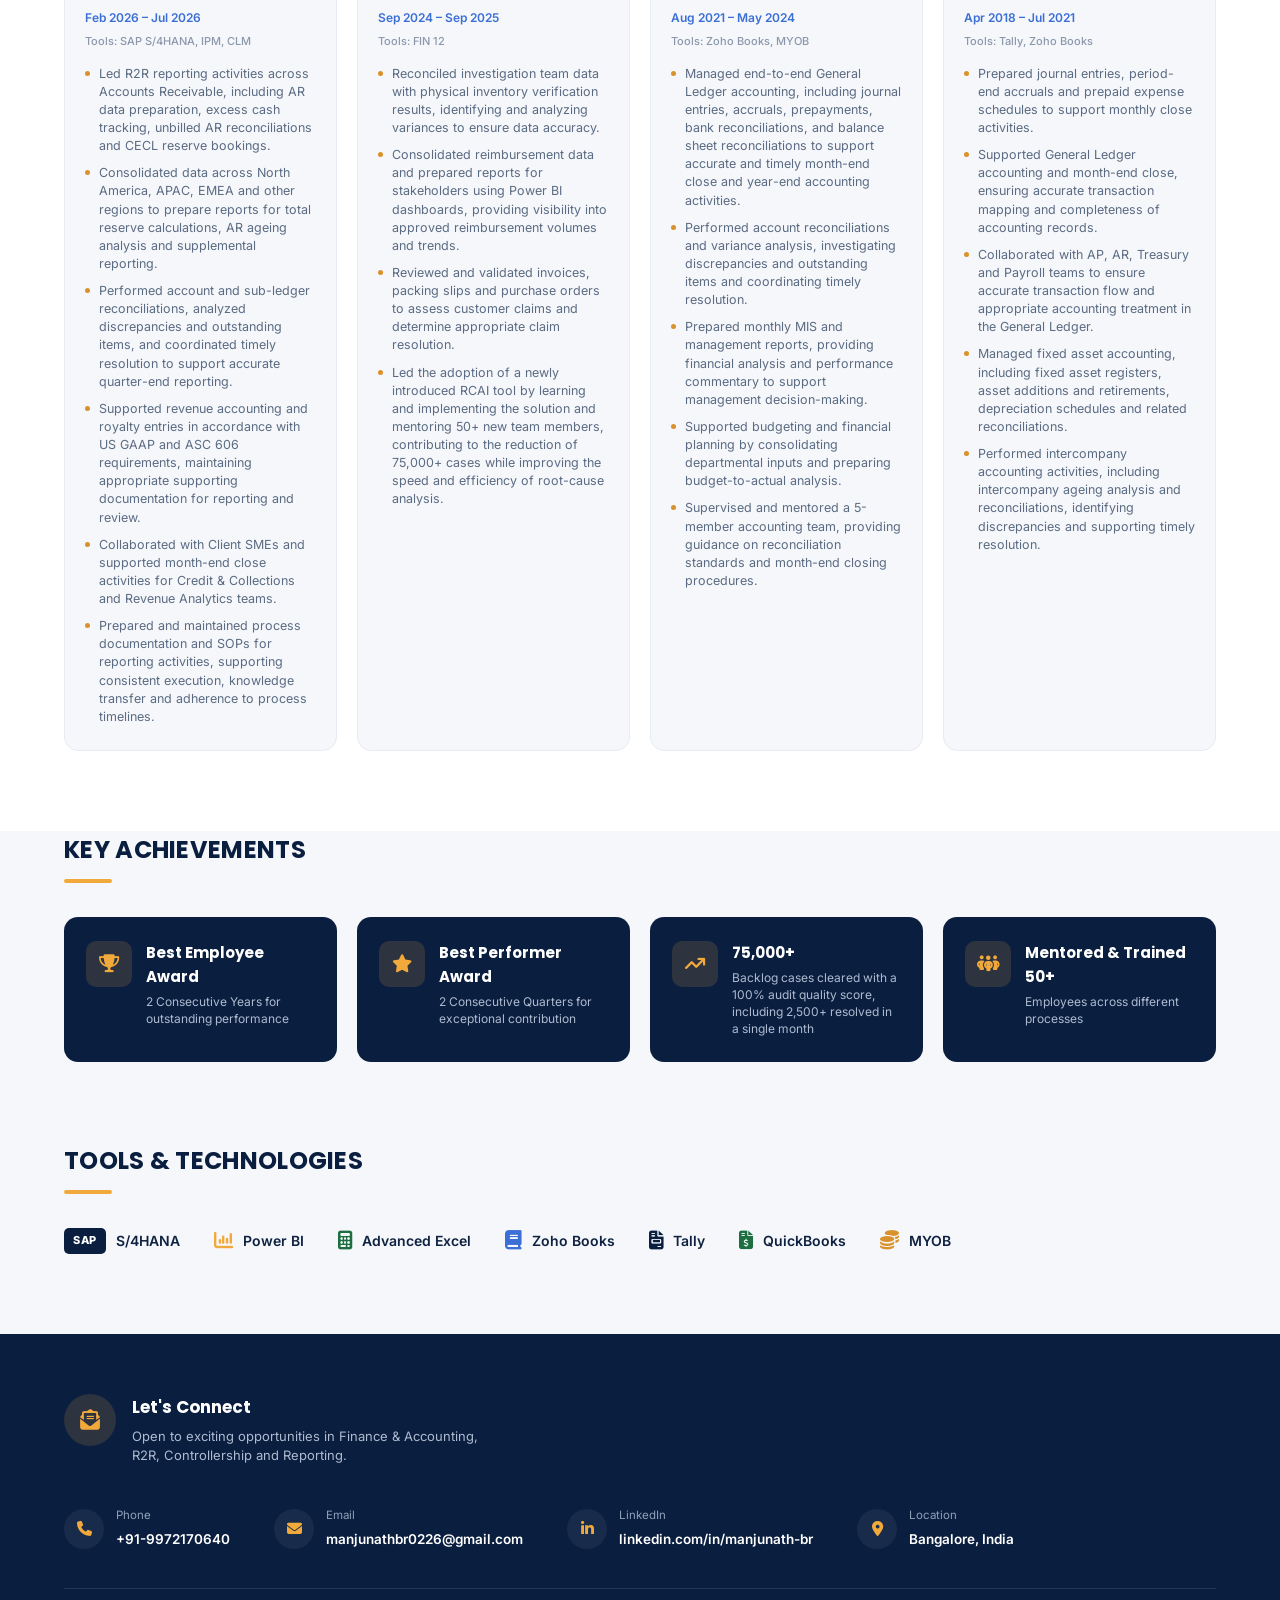
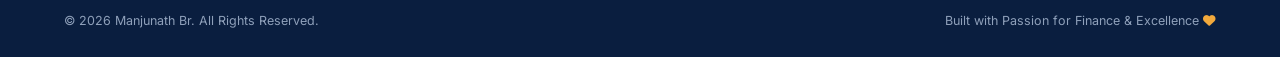
==== commit e86ab70a: "Remove 'Finance' from title and headings" ====
--- a/index.html
+++ b/index.html
@@ -3,7 +3,7 @@
 <head>
 <meta charset="UTF-8" />
 <meta name="viewport" content="width=device-width, initial-scale=1.0" />
-<title>Manjunath BR — Finance &amp; Senior Financial Accountant </title>
+<title>Manjunath BR &amp; Senior Financial Accountant </title>
 <link rel="preconnect" href="https://fonts.googleapis.com">
 <link rel="preconnect" href="https://fonts.gstatic.com" crossorigin>
 <link href="https://fonts.googleapis.com/css2?family=Inter:wght@400;500;600;700&family=Poppins:wght@600;700;800&display=swap" rel="stylesheet">
@@ -17,7 +17,7 @@
     <div class="logo-badge">MB</div>
     <div class="logo-text">
       <span class="logo-name">MANJUNATH BR</span>
-      <span class="logo-sub">Finance &amp; Senior Financial Accountant</span>
+      <span class="logo-sub">Senior Financial Accountant</span>
     </div>
   </div>
 
@@ -42,7 +42,7 @@
   <div class="hero-inner">
     <div class="hero-left">
       <h1>Manjunath Br</h1>
-      <h2>Finance &amp; Senior Financial Accountant</h2>
+      <h2>Senior Financial Accountant</h2>
       <p class="hero-tags">Record-to-Report (R2R) | Financial Reporting<br>General Ledger Accounting | SAP S/4HANA</p>
       <p class="hero-desc">Results-driven finance professional with 7+ years of experience in R2R, General Ledger, Financial Reporting, Reconciliations and Process Excellence in leading organizations.</p>
       <div class="hero-buttons">
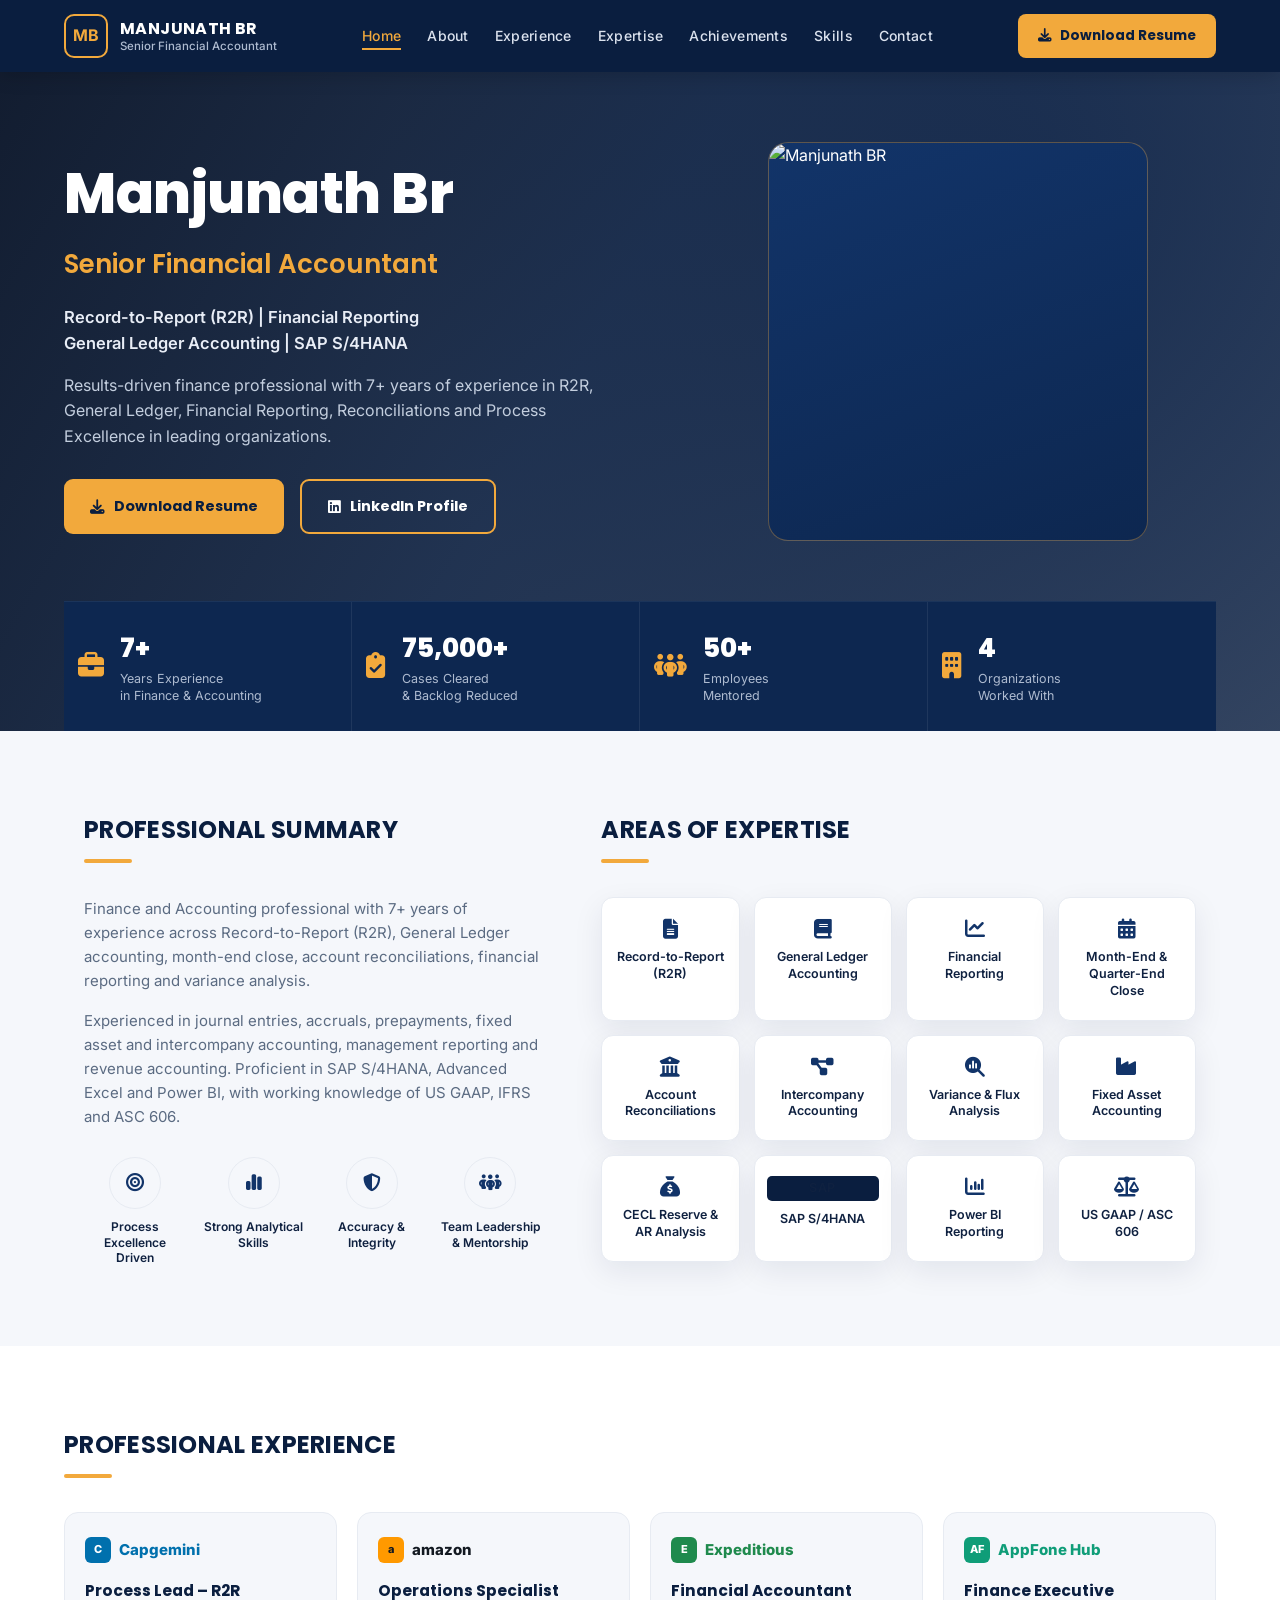
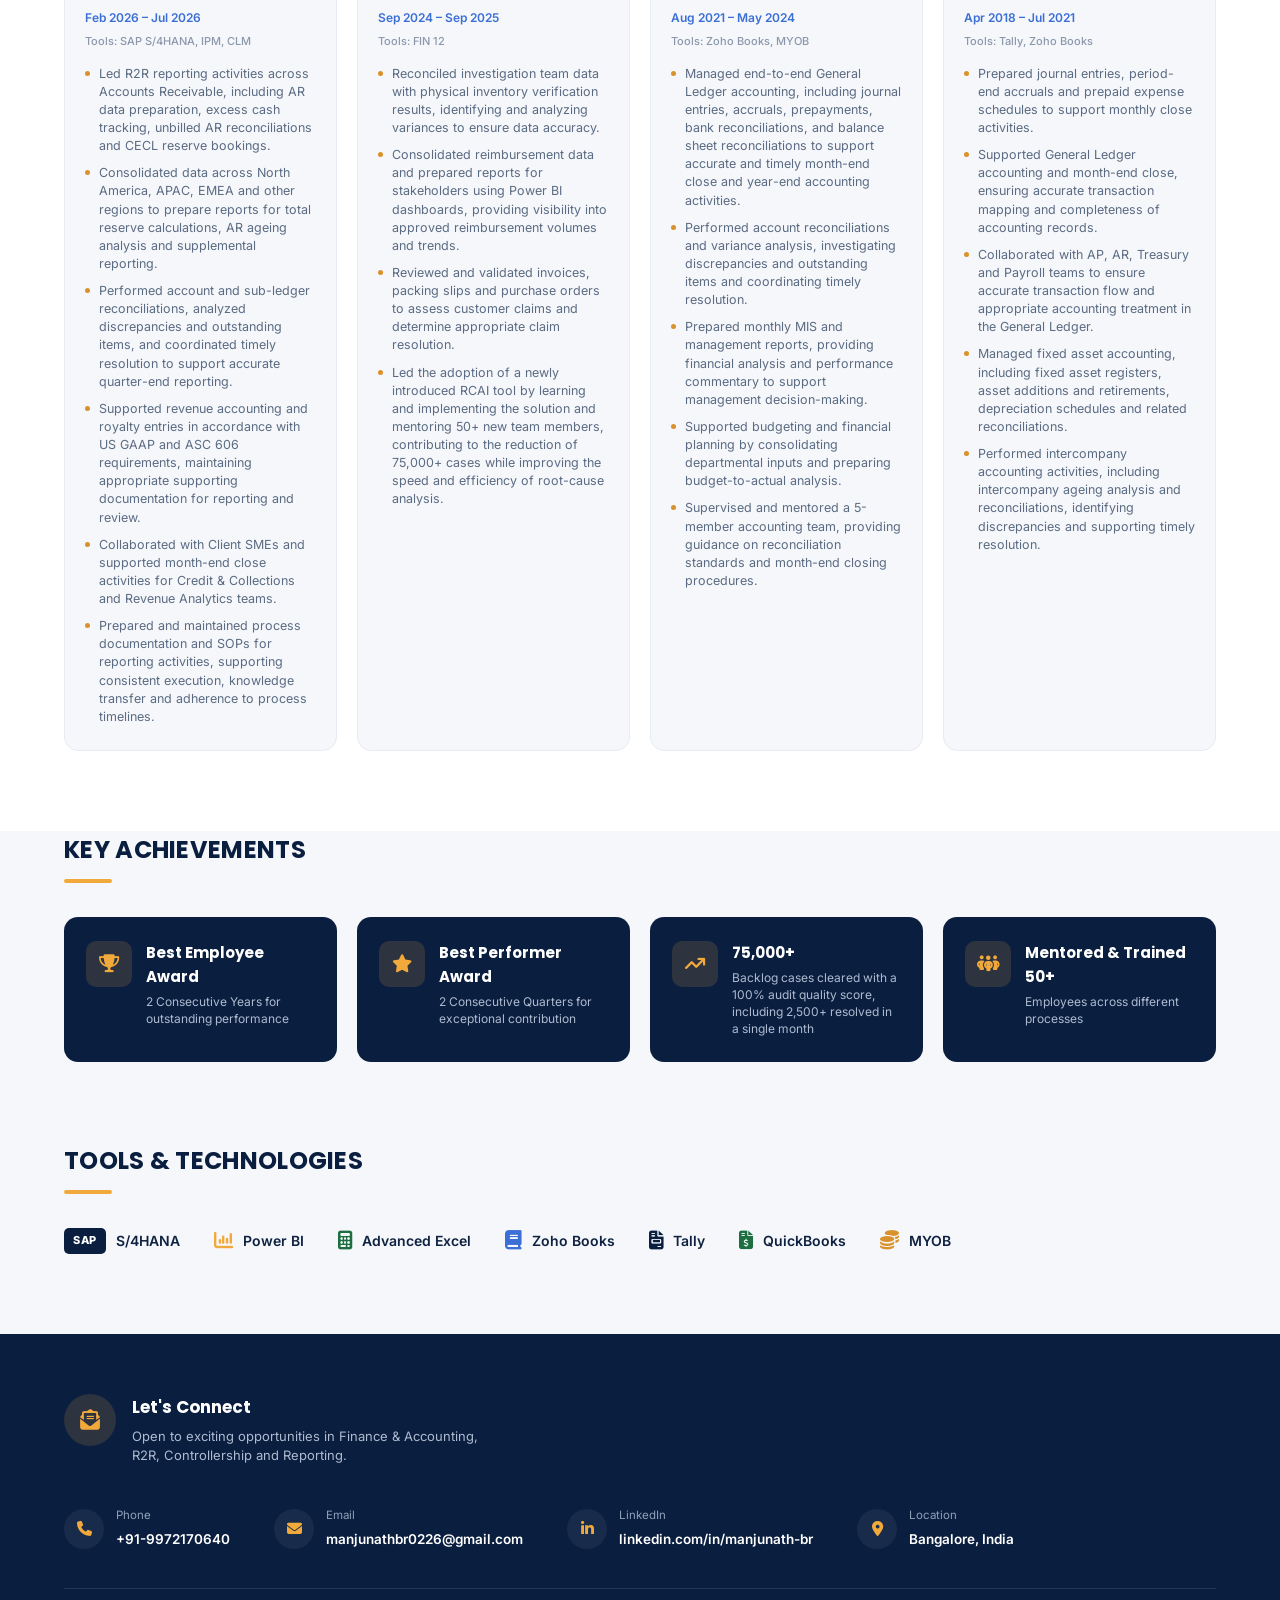
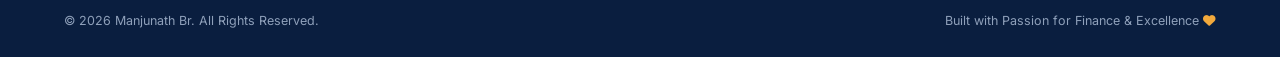
==== commit 0b53f7ae: "Add files via upload" ====
--- a/index.html
+++ b/index.html
@@ -3,7 +3,7 @@
 <head>
 <meta charset="UTF-8" />
 <meta name="viewport" content="width=device-width, initial-scale=1.0" />
-<title>Manjunath BR &amp; Senior Financial Accountant </title>
+<title>Manjunath BR | Senior Financial Accountant</title>
 <link rel="preconnect" href="https://fonts.googleapis.com">
 <link rel="preconnect" href="https://fonts.gstatic.com" crossorigin>
 <link href="https://fonts.googleapis.com/css2?family=Inter:wght@400;500;600;700&family=Poppins:wght@600;700;800&display=swap" rel="stylesheet">
@@ -55,9 +55,7 @@
       <div class="hero-photo-wrap">
         <div class="hero-photo-placeholder">
           <!-- To use your own photo: replace photo.jpg in this folder with your image (keep the same filename, or update src below) -->
-          <img src="photo.jpg">
-        </div>
-          </div>
+          <img src="photo.jpg" alt="Manjunath BR">
         </div>
       </div>
     </div>
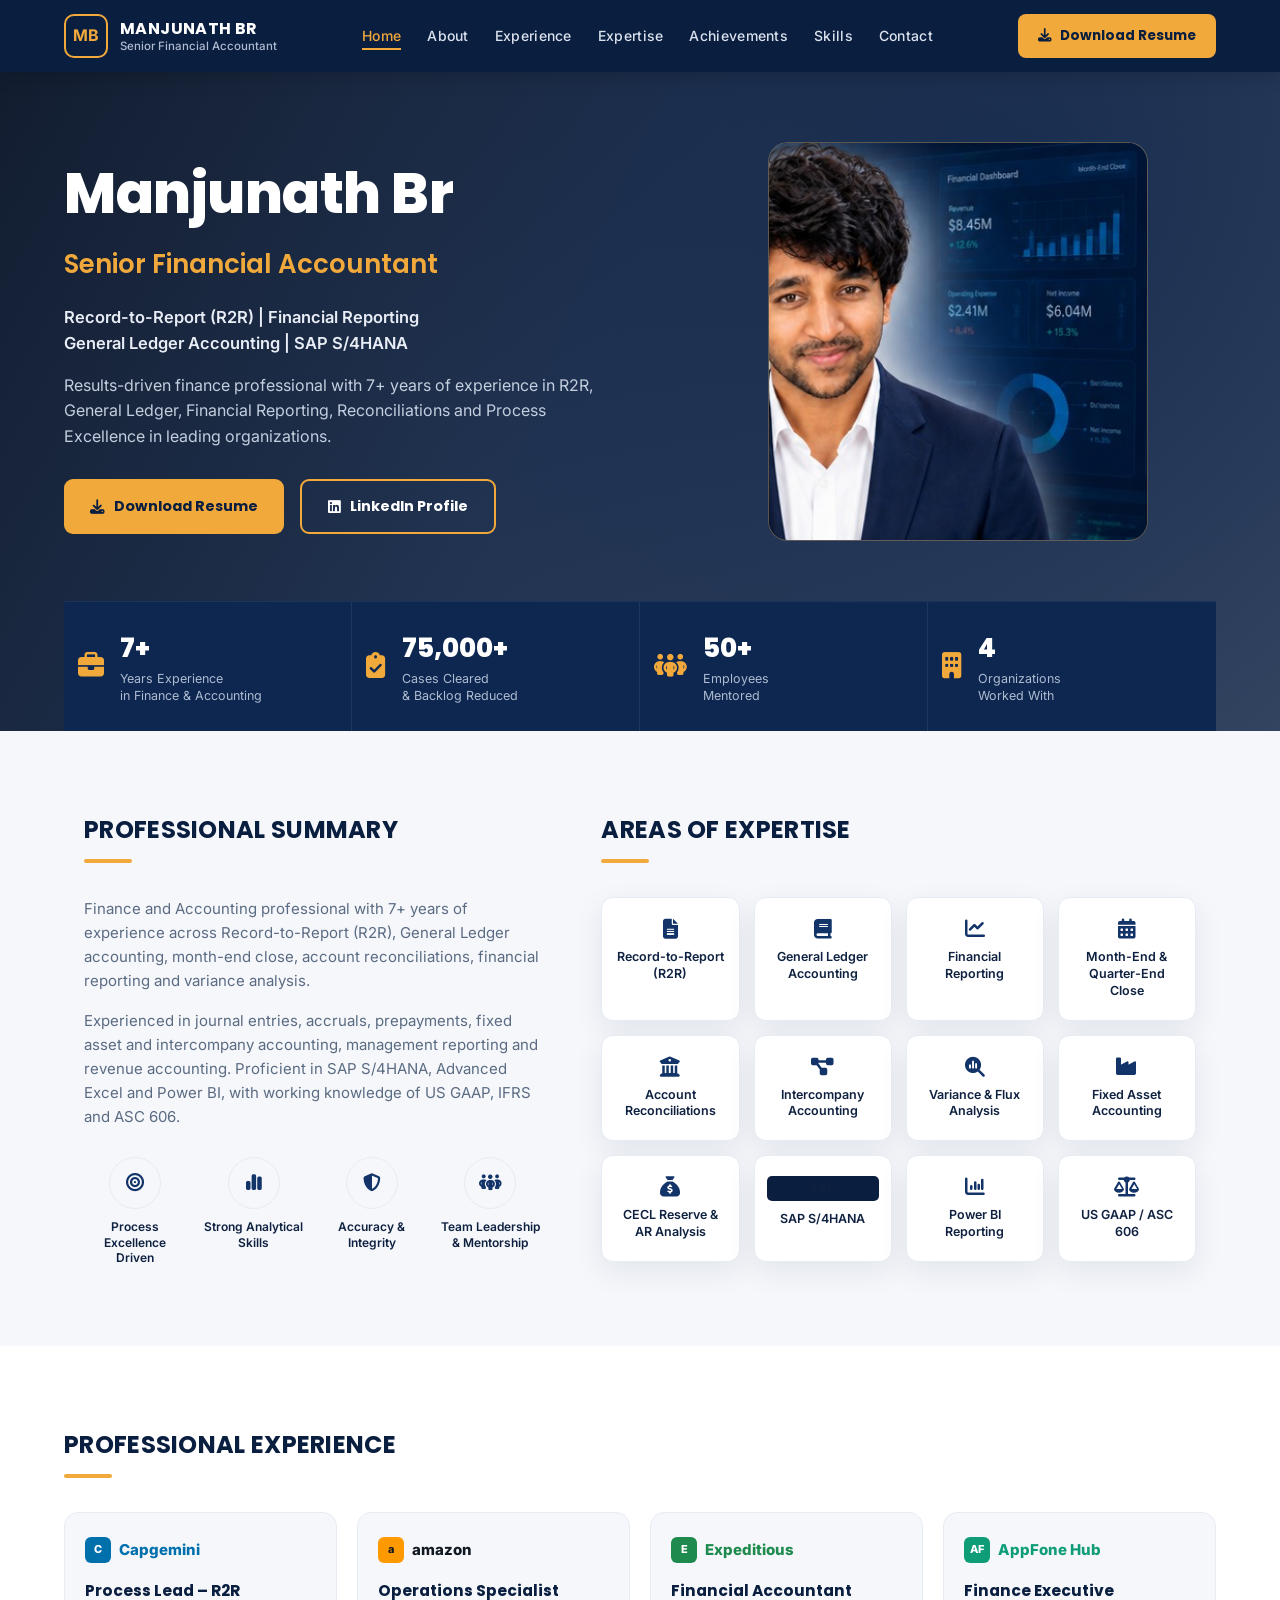
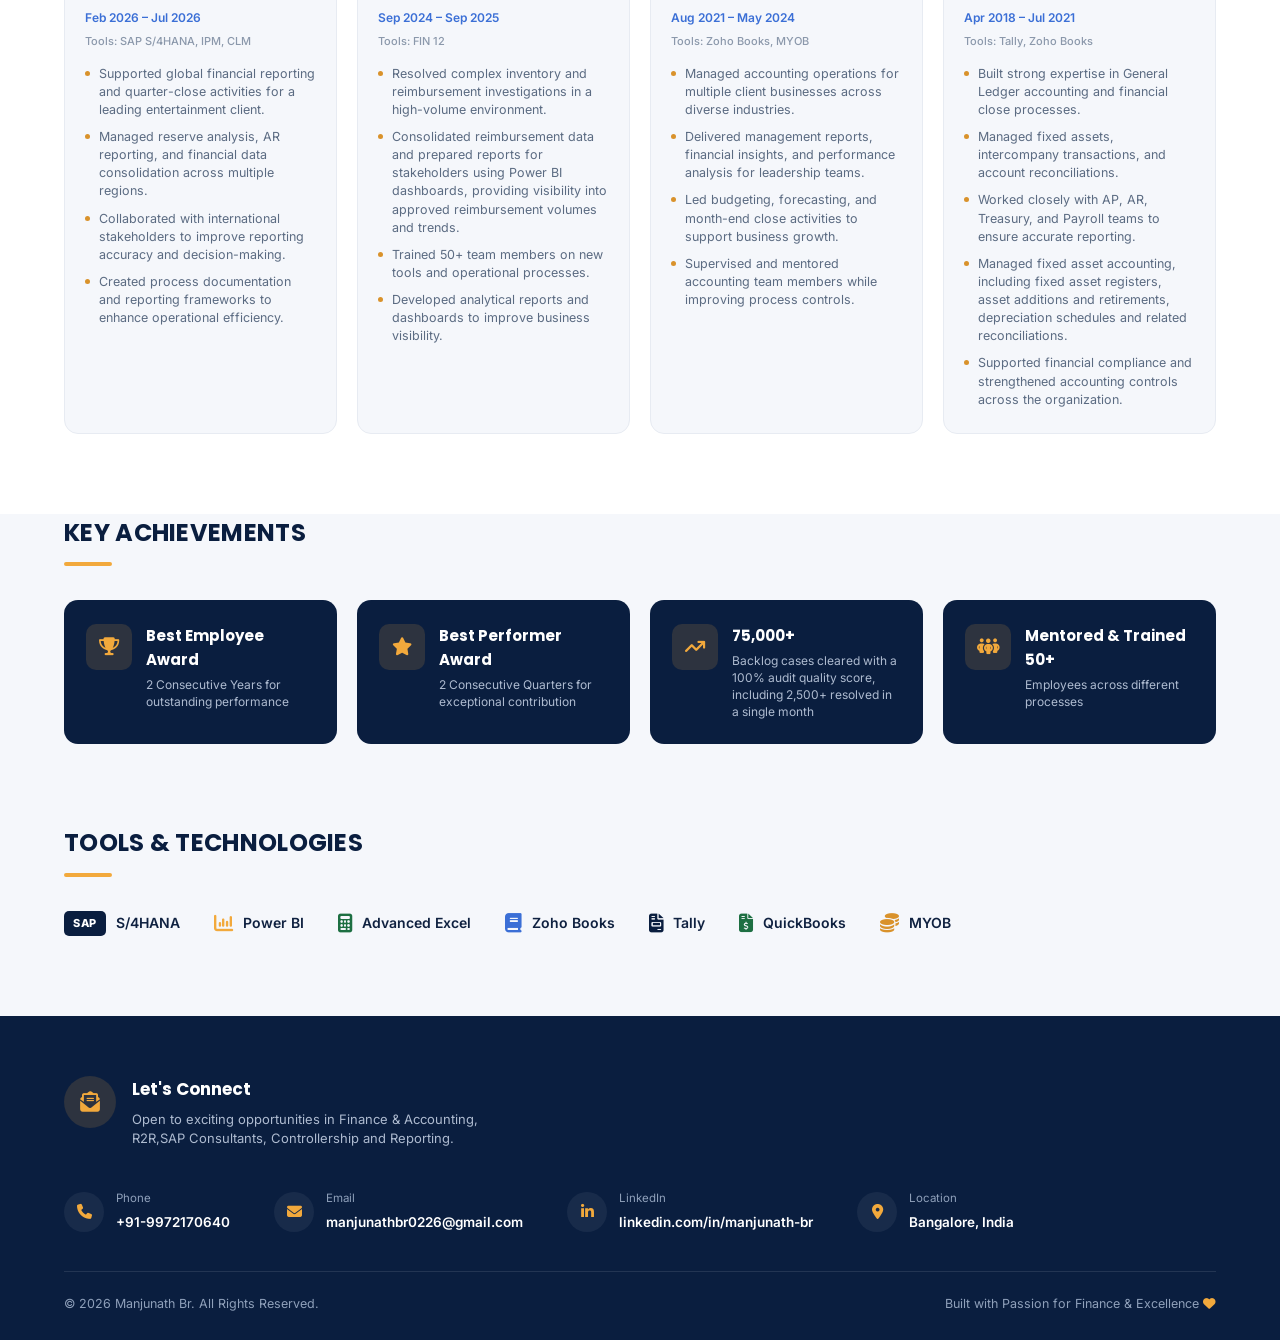
==== commit c0fceb5d: "Update experience details in index.html" ====
--- a/index.html
+++ b/index.html
@@ -133,12 +133,10 @@
       <p class="exp-date">Feb 2026 – Jul 2026</p>
       <p class="exp-tools">Tools: SAP S/4HANA, IPM, CLM</p>
       <ul>
-        <li>Led R2R reporting activities across Accounts Receivable, including AR data preparation, excess cash tracking, unbilled AR reconciliations and CECL reserve bookings.</li>
-        <li>Consolidated data across North America, APAC, EMEA and other regions to prepare reports for total reserve calculations, AR ageing analysis and supplemental reporting.</li>
-        <li>Performed account and sub-ledger reconciliations, analyzed discrepancies and outstanding items, and coordinated timely resolution to support accurate quarter-end reporting.</li>
-        <li>Supported revenue accounting and royalty entries in accordance with US GAAP and ASC 606 requirements, maintaining appropriate supporting documentation for reporting and review.</li>
-        <li>Collaborated with Client SMEs and supported month-end close activities for Credit &amp; Collections and Revenue Analytics teams.</li>
-        <li>Prepared and maintained process documentation and SOPs for reporting activities, supporting consistent execution, knowledge transfer and adherence to process timelines.</li>
+        <li>Supported global financial reporting and quarter-close activities for a leading entertainment client.</li>
+        <li>Managed reserve analysis, AR reporting, and financial data consolidation across multiple regions.</li>
+        <li>Collaborated with international stakeholders to improve reporting accuracy and decision-making.</li>
+        <li>Created process documentation and reporting frameworks to enhance operational efficiency.</li>
       </ul>
     </div>
 
@@ -148,10 +146,10 @@
       <p class="exp-date">Sep 2024 – Sep 2025</p>
       <p class="exp-tools">Tools: FIN 12</p>
       <ul>
-        <li>Reconciled investigation team data with physical inventory verification results, identifying and analyzing variances to ensure data accuracy.</li>
+        <li>Resolved complex inventory and reimbursement investigations in a high-volume environment.</li>
         <li>Consolidated reimbursement data and prepared reports for stakeholders using Power BI dashboards, providing visibility into approved reimbursement volumes and trends.</li>
-        <li>Reviewed and validated invoices, packing slips and purchase orders to assess customer claims and determine appropriate claim resolution.</li>
-        <li>Led the adoption of a newly introduced RCAI tool by learning and implementing the solution and mentoring 50+ new team members, contributing to the reduction of 75,000+ cases while improving the speed and efficiency of root-cause analysis.</li>
+        <li>Trained 50+ team members on new tools and operational processes.</li>
+        <li>Developed analytical reports and dashboards to improve business visibility.</li>
       </ul>
     </div>
 
@@ -161,11 +159,10 @@
       <p class="exp-date">Aug 2021 – May 2024</p>
       <p class="exp-tools">Tools: Zoho Books, MYOB</p>
       <ul>
-        <li>Managed end-to-end General Ledger accounting, including journal entries, accruals, prepayments, bank reconciliations, and balance sheet reconciliations to support accurate and timely month-end close and year-end accounting activities.</li>
-        <li>Performed account reconciliations and variance analysis, investigating discrepancies and outstanding items and coordinating timely resolution.</li>
-        <li>Prepared monthly MIS and management reports, providing financial analysis and performance commentary to support management decision-making.</li>
-        <li>Supported budgeting and financial planning by consolidating departmental inputs and preparing budget-to-actual analysis.</li>
-        <li>Supervised and mentored a 5-member accounting team, providing guidance on reconciliation standards and month-end closing procedures.</li>
+        <li>Managed accounting operations for multiple client businesses across diverse industries.</li>
+        <li>Delivered management reports, financial insights, and performance analysis for leadership teams.</li>
+        <li>Led budgeting, forecasting, and month-end close activities to support business growth.</li>
+        <li>Supervised and mentored accounting team members while improving process controls.</li>
       </ul>
     </div>
 
@@ -175,11 +172,11 @@
       <p class="exp-date">Apr 2018 – Jul 2021</p>
       <p class="exp-tools">Tools: Tally, Zoho Books</p>
       <ul>
-        <li>Prepared journal entries, period-end accruals and prepaid expense schedules to support monthly close activities.</li>
-        <li>Supported General Ledger accounting and month-end close, ensuring accurate transaction mapping and completeness of accounting records.</li>
-        <li>Collaborated with AP, AR, Treasury and Payroll teams to ensure accurate transaction flow and appropriate accounting treatment in the General Ledger.</li>
+        <li>Built strong expertise in General Ledger accounting and financial close processes.</li>
+        <li>Managed fixed assets, intercompany transactions, and account reconciliations.</li>
+        <li>Worked closely with AP, AR, Treasury, and Payroll teams to ensure accurate reporting.</li>
         <li>Managed fixed asset accounting, including fixed asset registers, asset additions and retirements, depreciation schedules and related reconciliations.</li>
-        <li>Performed intercompany accounting activities, including intercompany ageing analysis and reconciliations, identifying discrepancies and supporting timely resolution.</li>
+        <li>Supported financial compliance and strengthened accounting controls across the organization.</li>
       </ul>
     </div>
   </div>
@@ -232,7 +229,7 @@
       <div class="circle-icon"><i class="fa-solid fa-envelope-open-text"></i></div>
       <div>
         <h3>Let's Connect</h3>
-        <p>Open to exciting opportunities in Finance &amp; Accounting, R2R, Controllership and Reporting.</p>
+        <p>Open to exciting opportunities in Finance &amp; Accounting, R2R,SAP Consultants, Controllership and Reporting.</p>
       </div>
     </div>
 
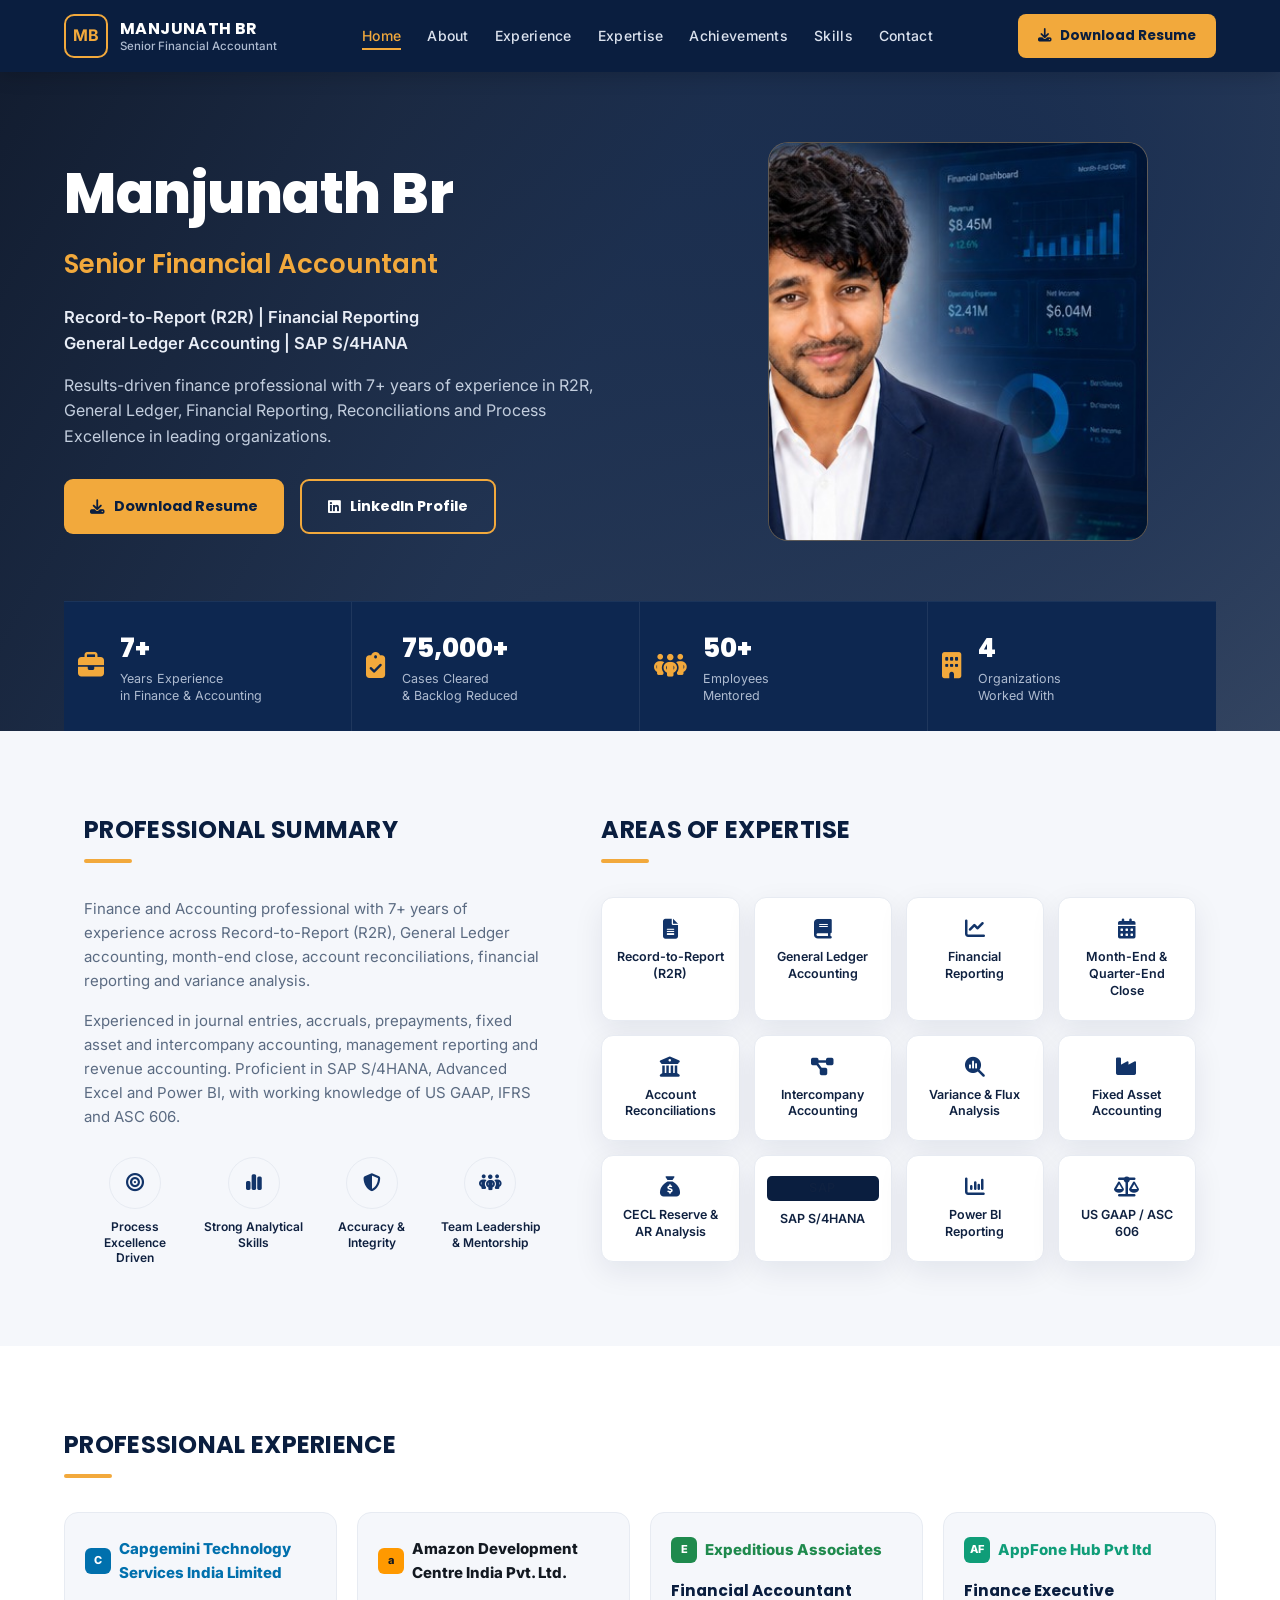
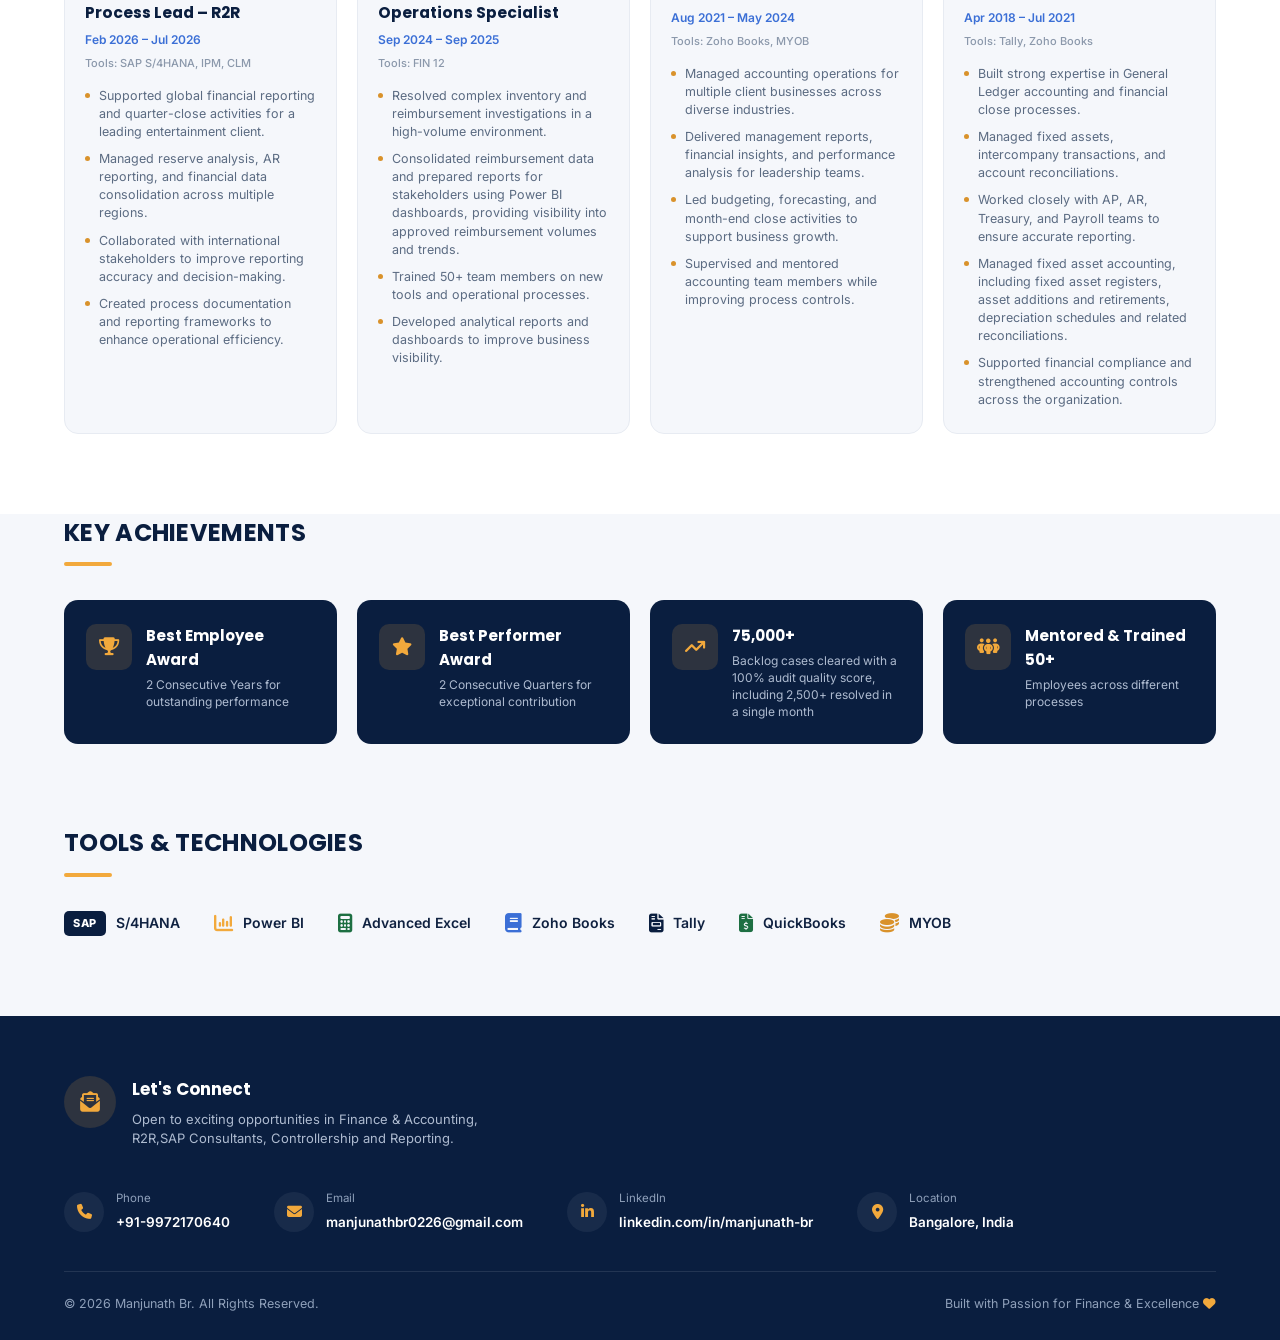
==== commit 551ab47a: "Update index.html" ====
--- a/index.html
+++ b/index.html
@@ -128,7 +128,7 @@
 
   <div class="exp-grid">
     <div class="exp-card">
-      <div class="exp-logo capgemini"><span class="mark">C</span>Capgemini</div>
+      <div class="exp-logo capgemini"><span class="mark">C</span>Capgemini Technology Services India Limited</div>
       <h3>Process Lead – R2R</h3>
       <p class="exp-date">Feb 2026 – Jul 2026</p>
       <p class="exp-tools">Tools: SAP S/4HANA, IPM, CLM</p>
@@ -141,7 +141,7 @@
     </div>
 
     <div class="exp-card">
-      <div class="exp-logo amazon"><span class="mark">a</span>amazon</div>
+      <div class="exp-logo amazon"><span class="mark">a</span>Amazon Development Centre India Pvt. Ltd.</div>
       <h3>Operations Specialist</h3>
       <p class="exp-date">Sep 2024 – Sep 2025</p>
       <p class="exp-tools">Tools: FIN 12</p>
@@ -154,7 +154,7 @@
     </div>
 
     <div class="exp-card">
-      <div class="exp-logo expeditious"><span class="mark">E</span>Expeditious</div>
+      <div class="exp-logo expeditious"><span class="mark">E</span>Expeditious Associates</div>
       <h3>Financial Accountant</h3>
       <p class="exp-date">Aug 2021 – May 2024</p>
       <p class="exp-tools">Tools: Zoho Books, MYOB</p>
@@ -167,7 +167,7 @@
     </div>
 
     <div class="exp-card">
-      <div class="exp-logo appfone"><span class="mark">AF</span>AppFone Hub</div>
+      <div class="exp-logo appfone"><span class="mark">AF</span>AppFone Hub Pvt ltd</div>
       <h3>Finance Executive</h3>
       <p class="exp-date">Apr 2018 – Jul 2021</p>
       <p class="exp-tools">Tools: Tally, Zoho Books</p>
